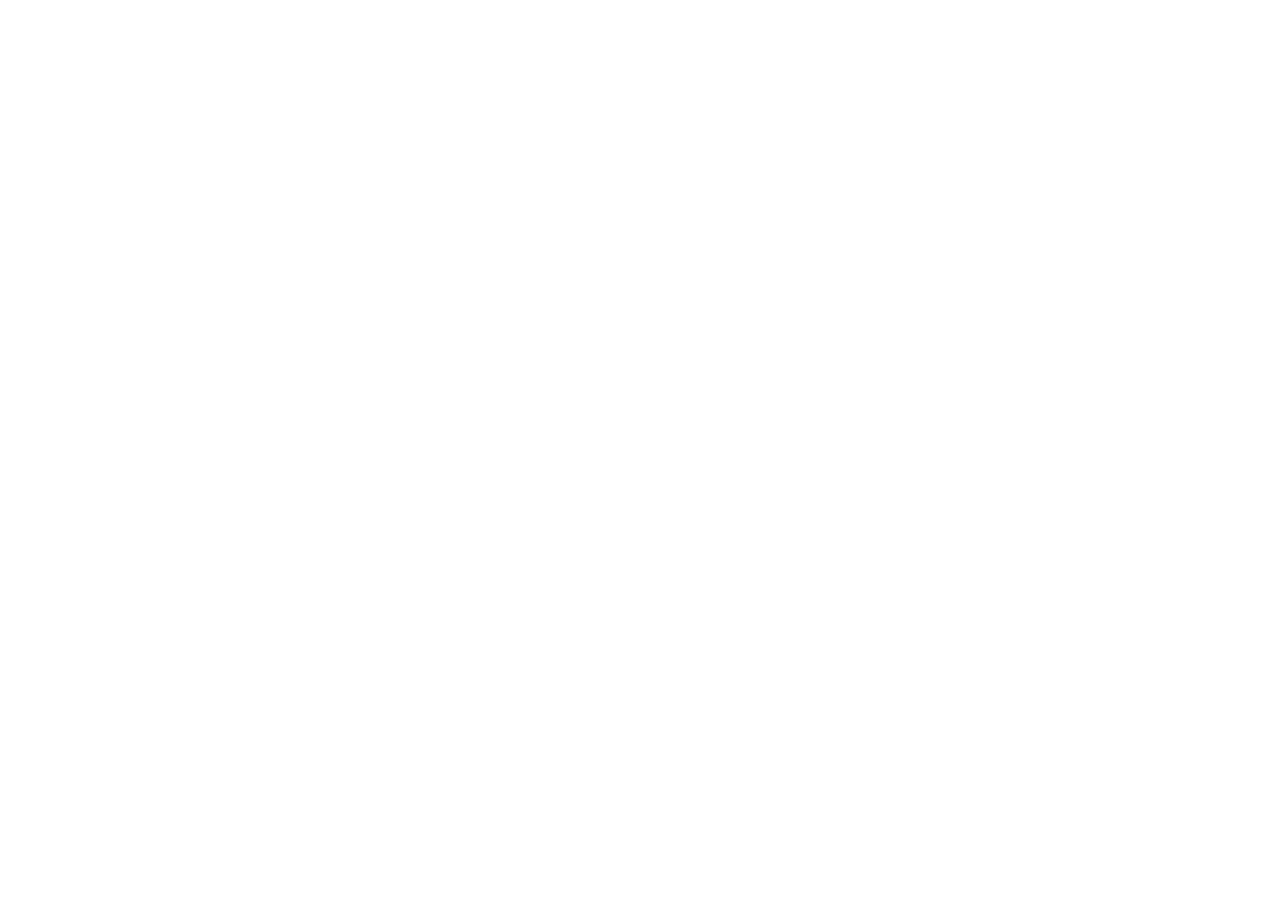
==== index.html @ 66238c5c "complete" ====
<!DOCTYPE html>
<html lang="en">
<head>
    <meta charset="UTF-8">
    <meta http-equiv="X-UA-Compatible" content="IE=edge">
    <meta name="viewport" content="width=device-width, initial-scale=1.0">
    <script src="mainmd5.js"></script>
    <title>Document</title>
</head>
<body>
    <pre id="md5" style="white-space:pre; line-height: 2.5; direction: ltr"></pre>
</body>
<script>
    var md5 = document.getElementById('md5')
    var md_5 = md_5('test')
    
    var K = md_5.K //ค่า K เป็น array 1 มิติ
    var datablock = md_5.DATA_BLOCK //datablock เป็น array 2 มิติ
    var M = md_5.M//ค่า M เป็น array 2 มิติ
    var operation = md_5.operation//วิธีทำ
    var result = md_5.RESULT//คำตอบ
    
    
    
</script>
</html>
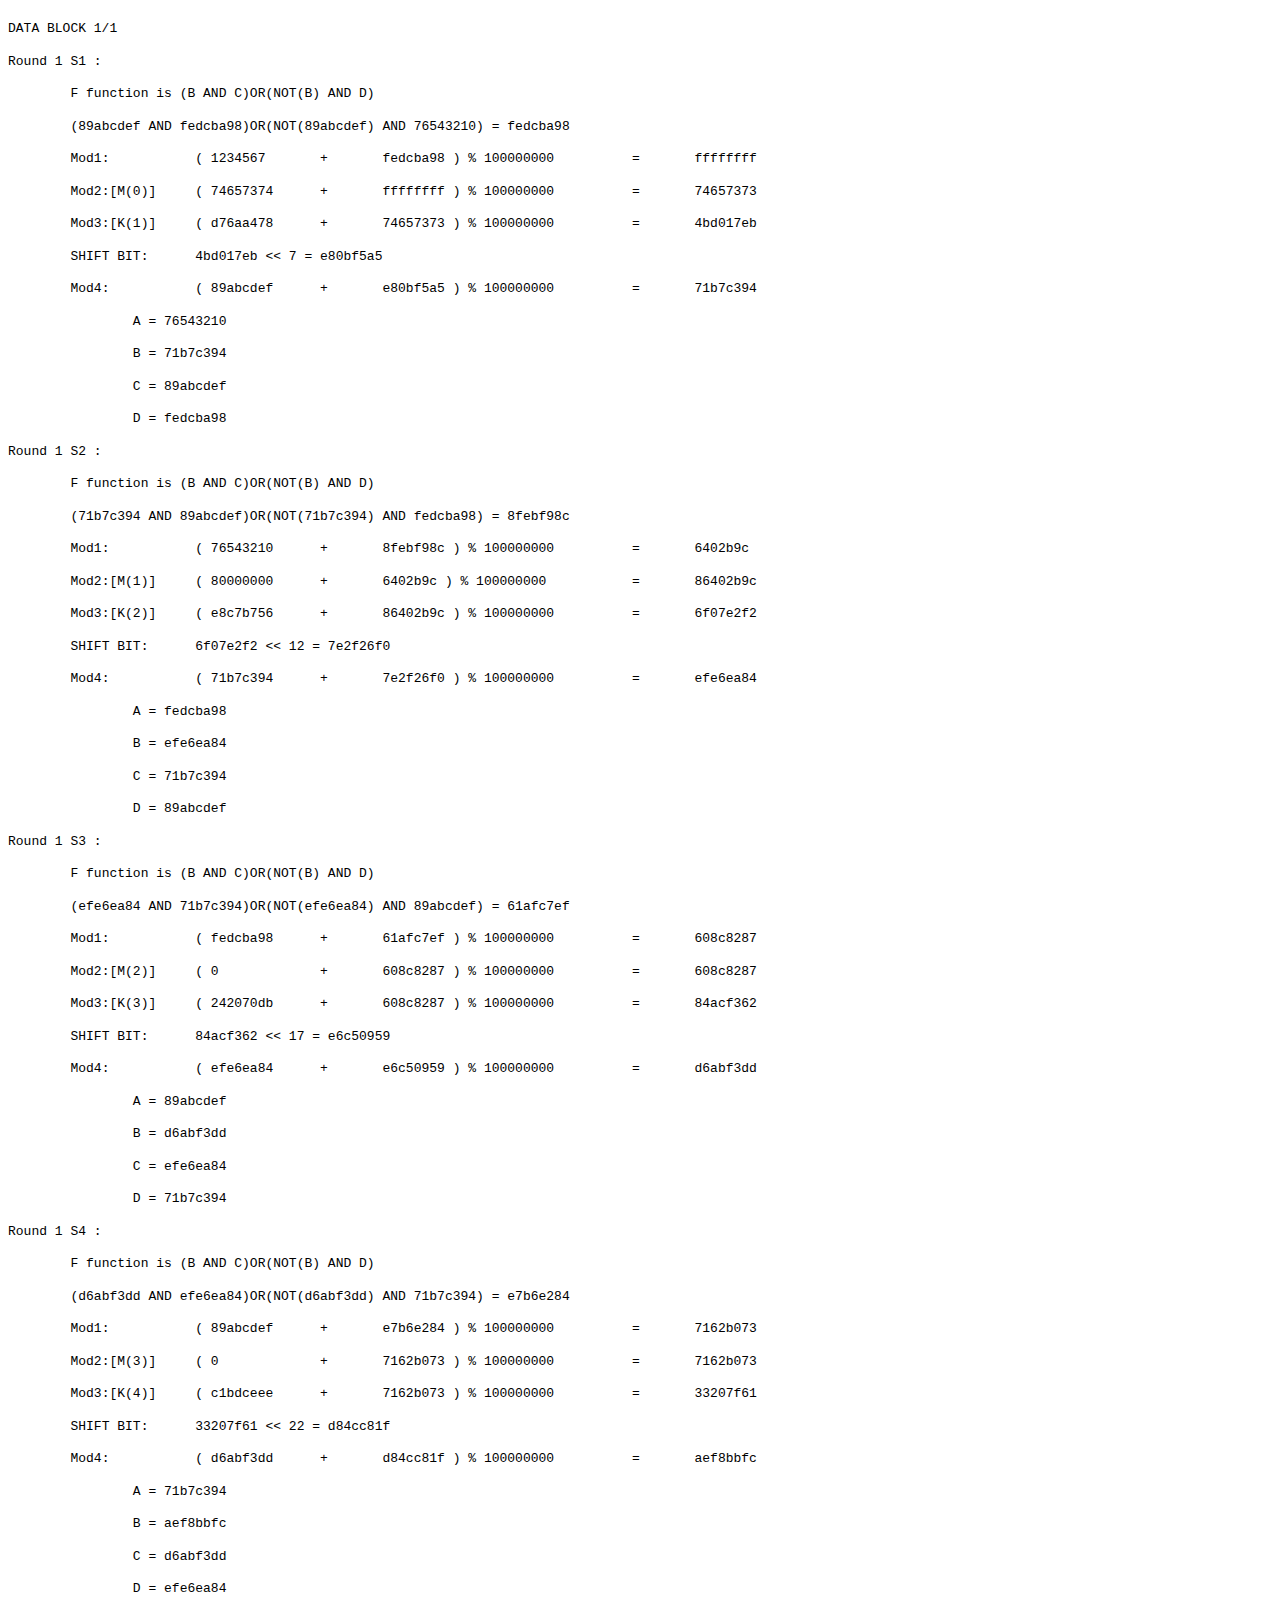
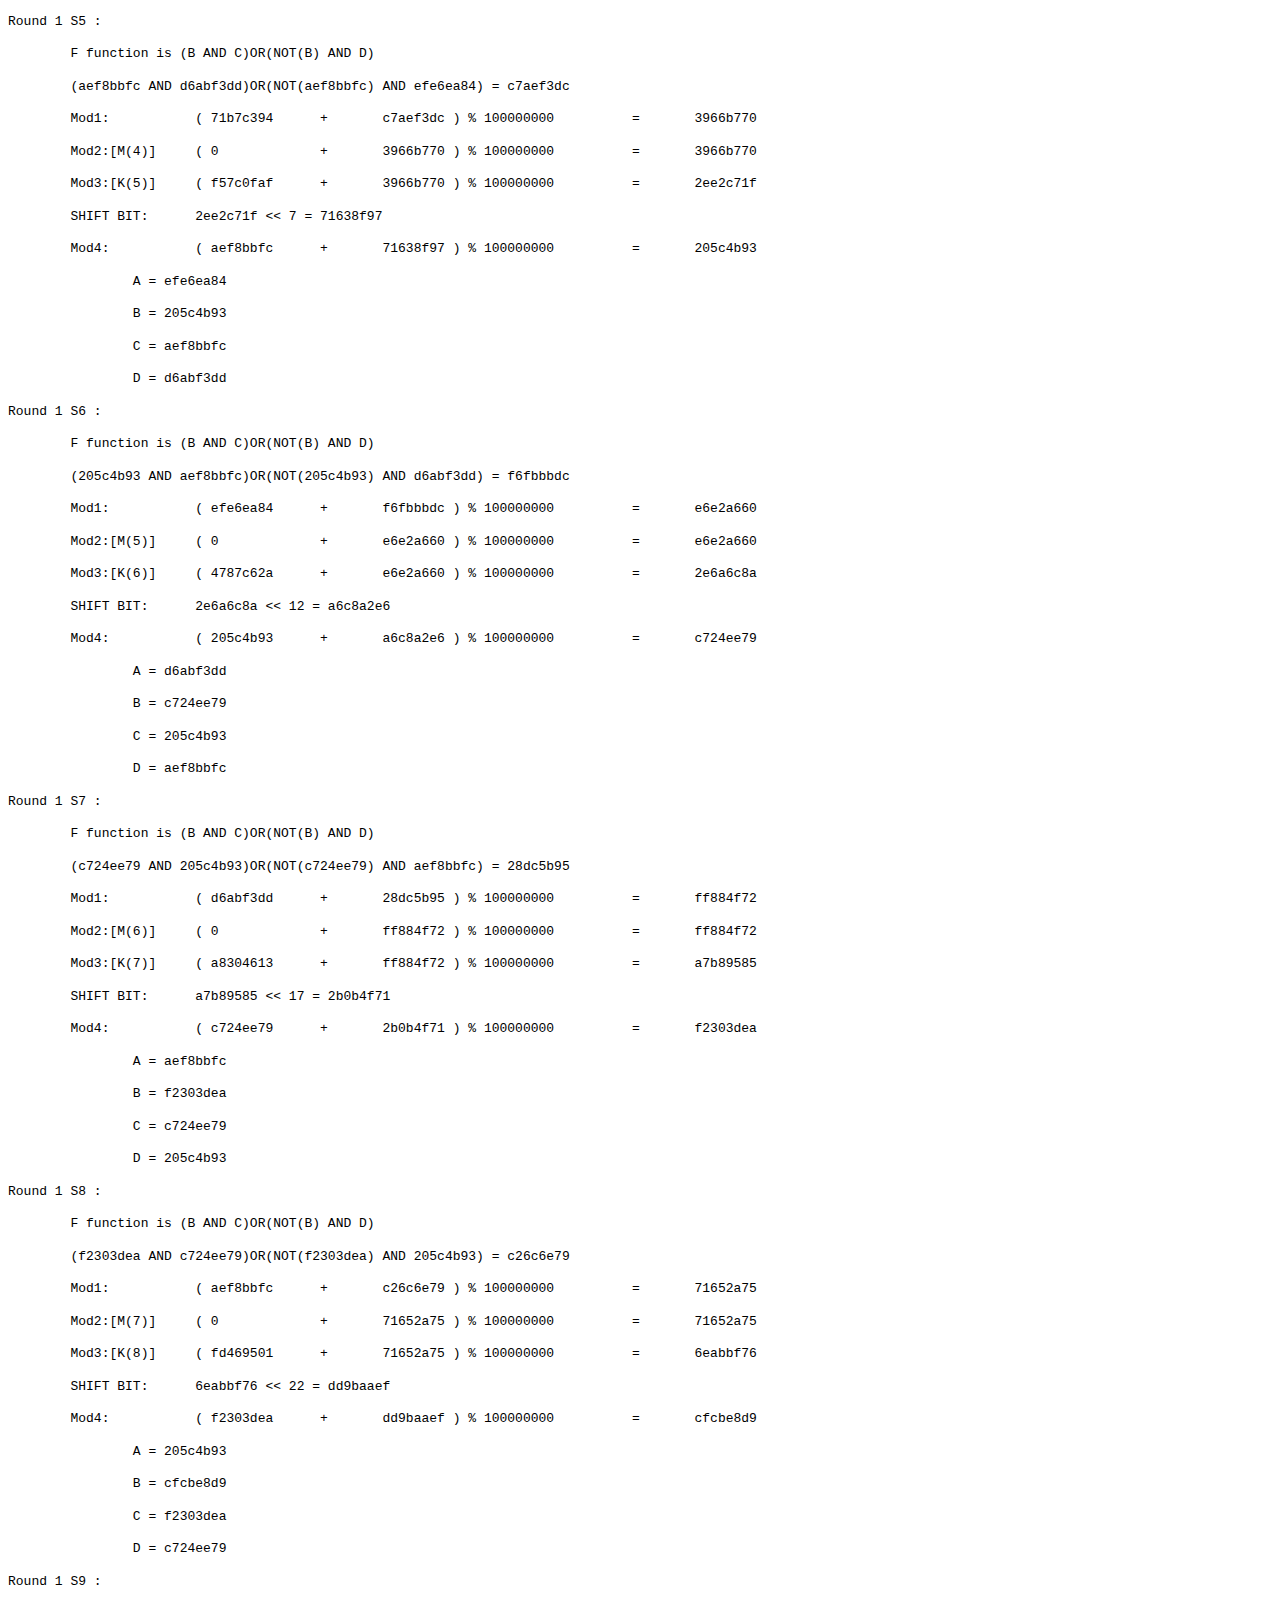
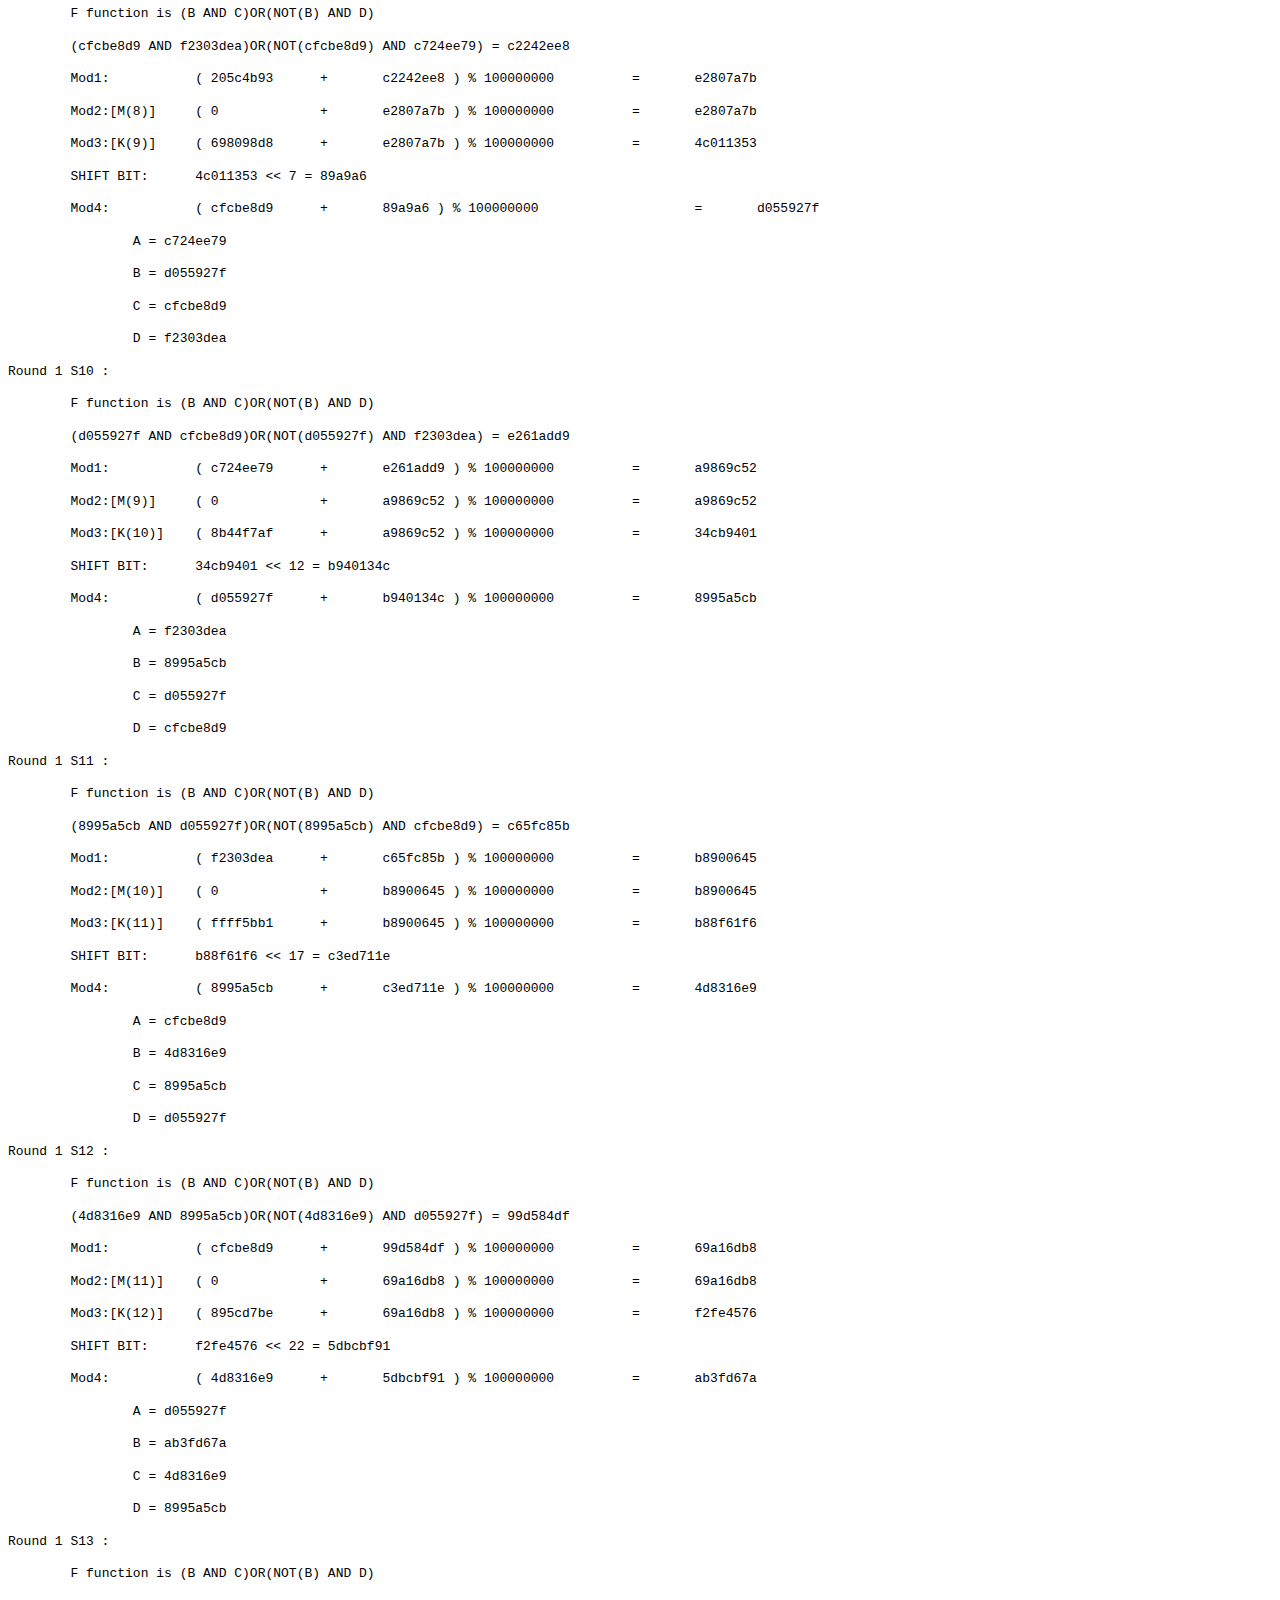
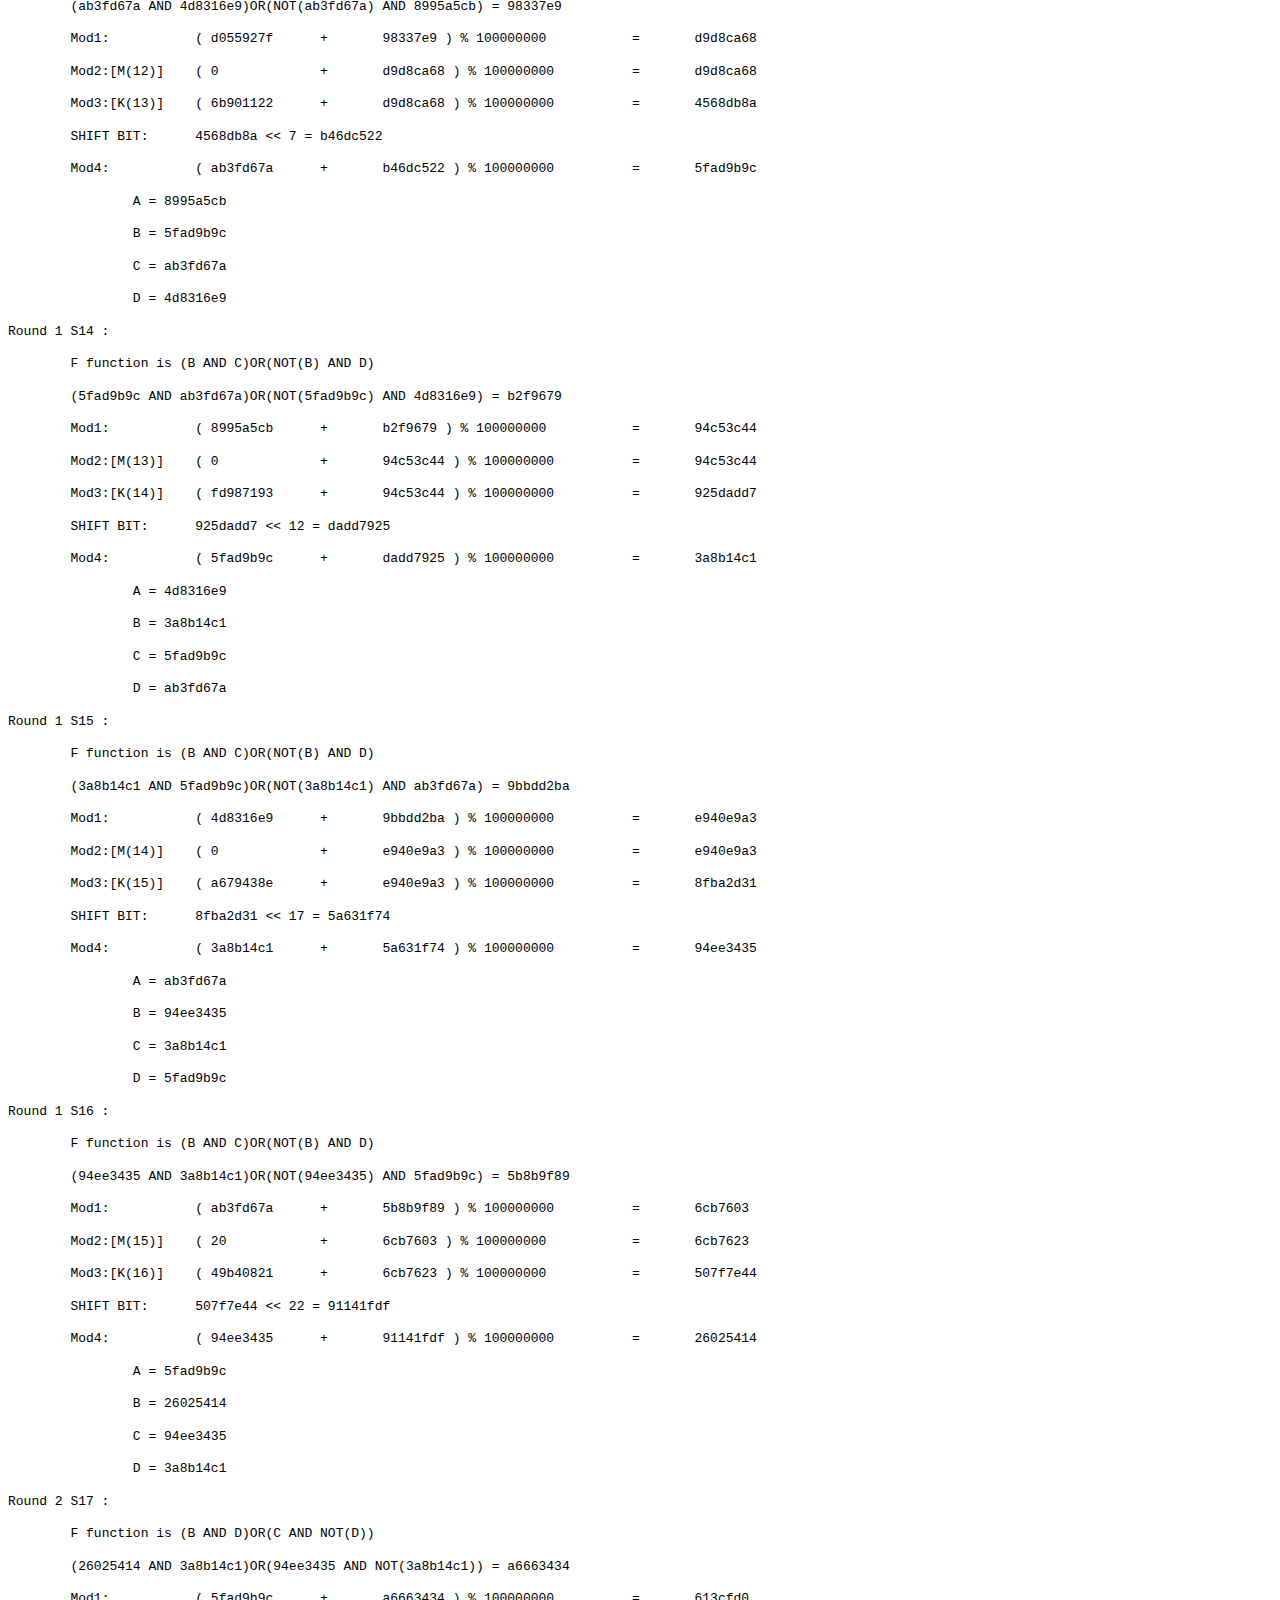
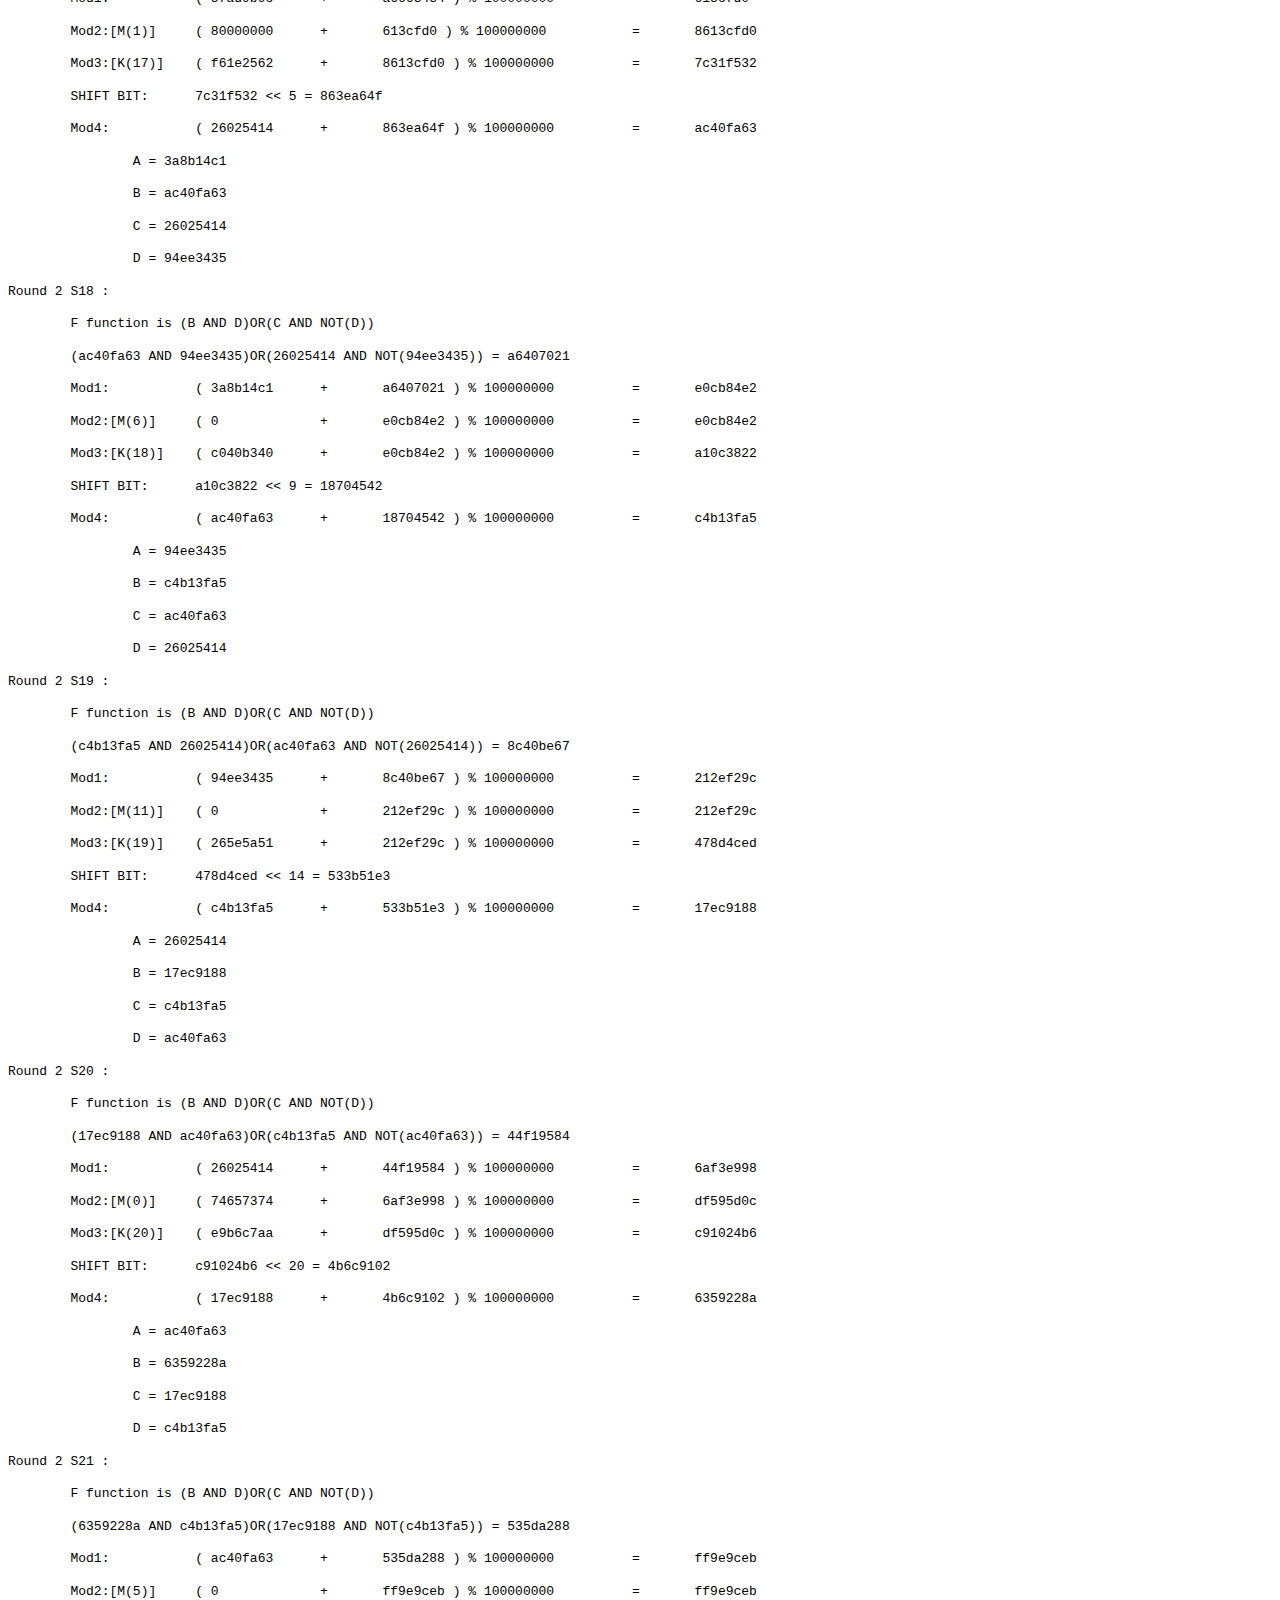
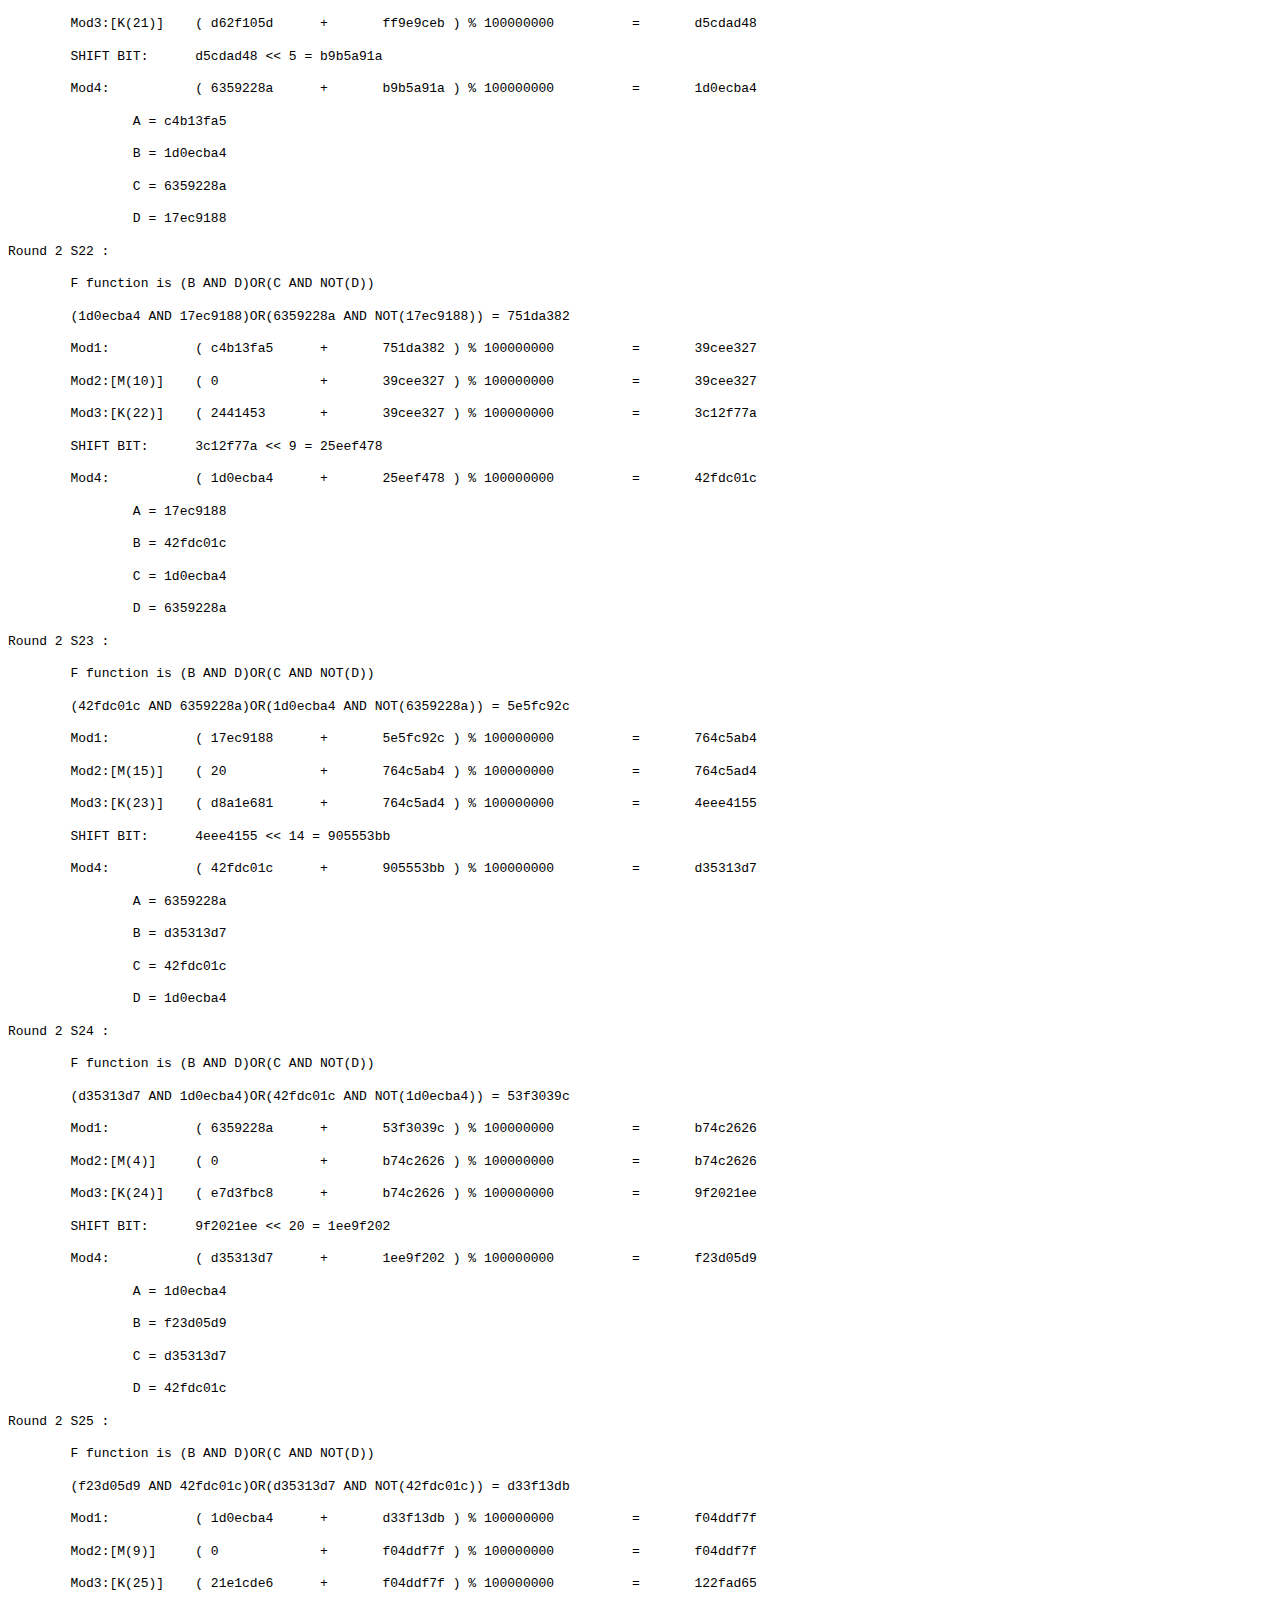
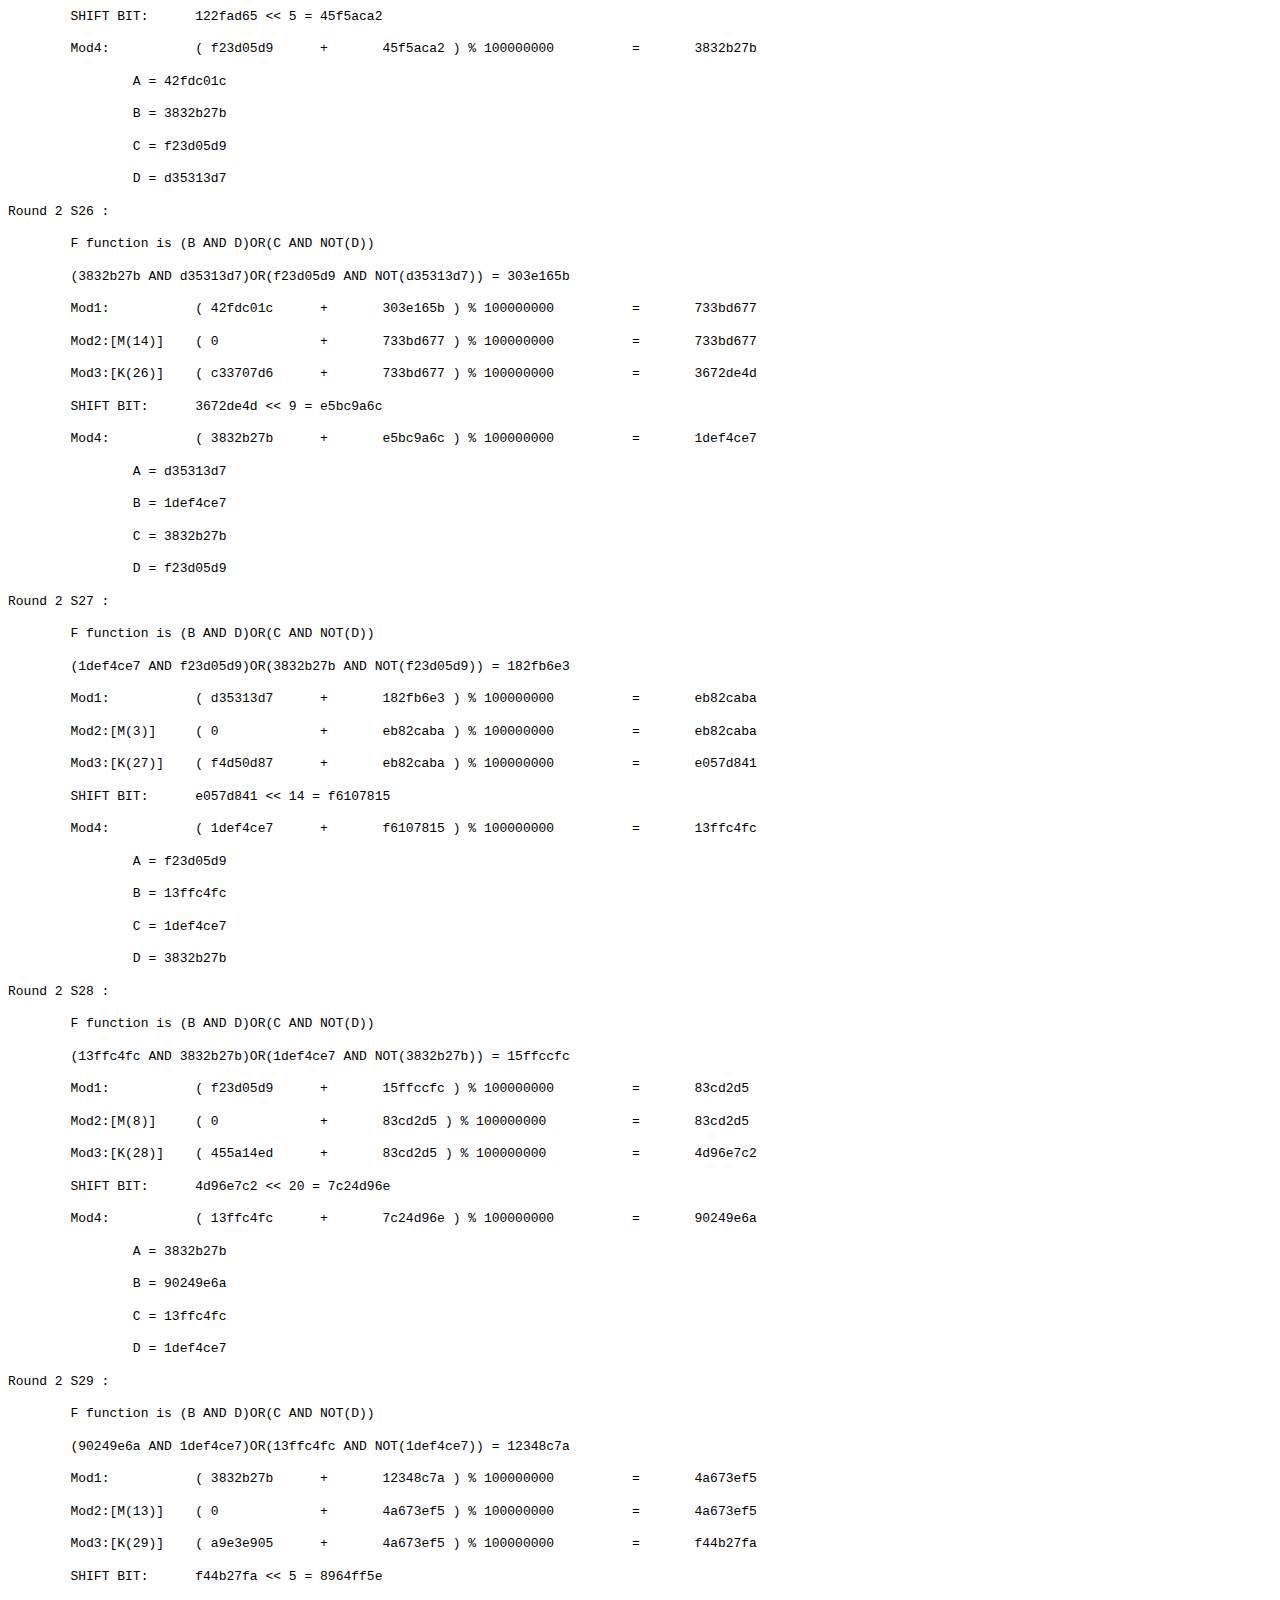
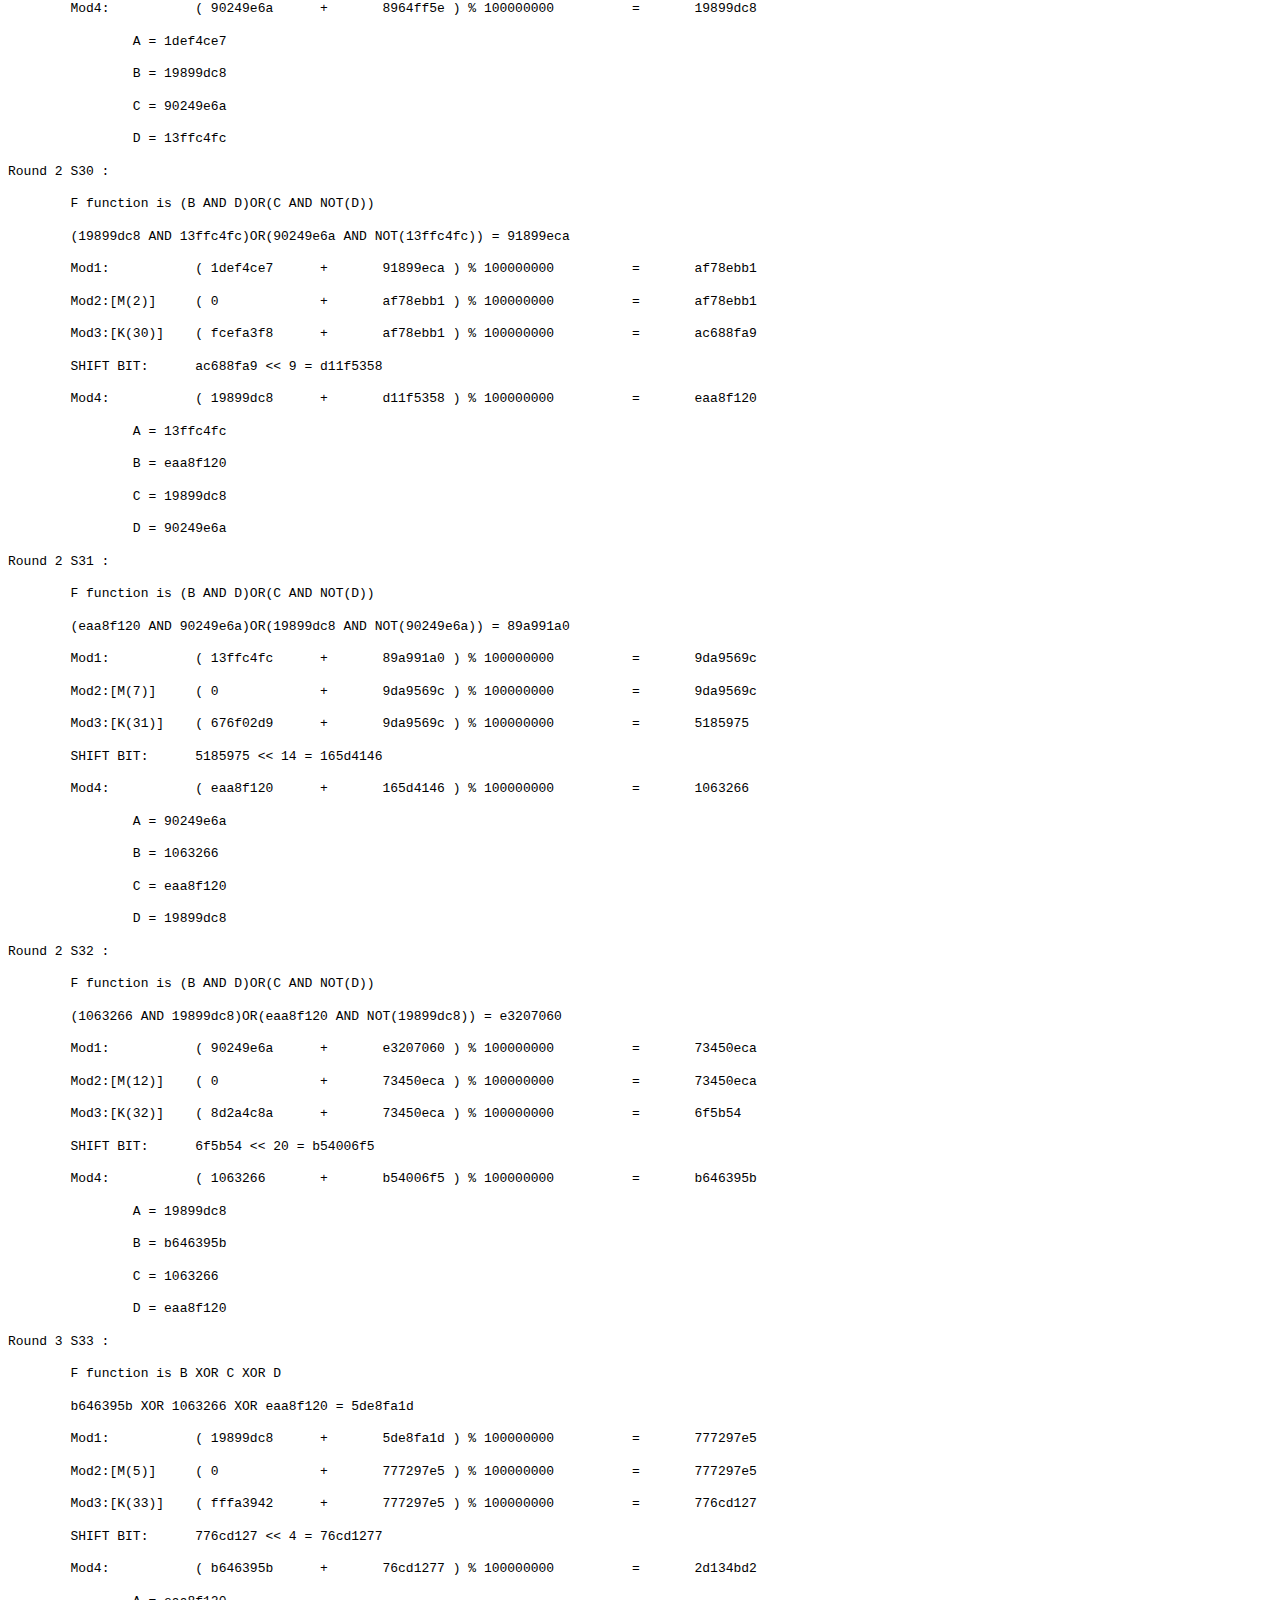
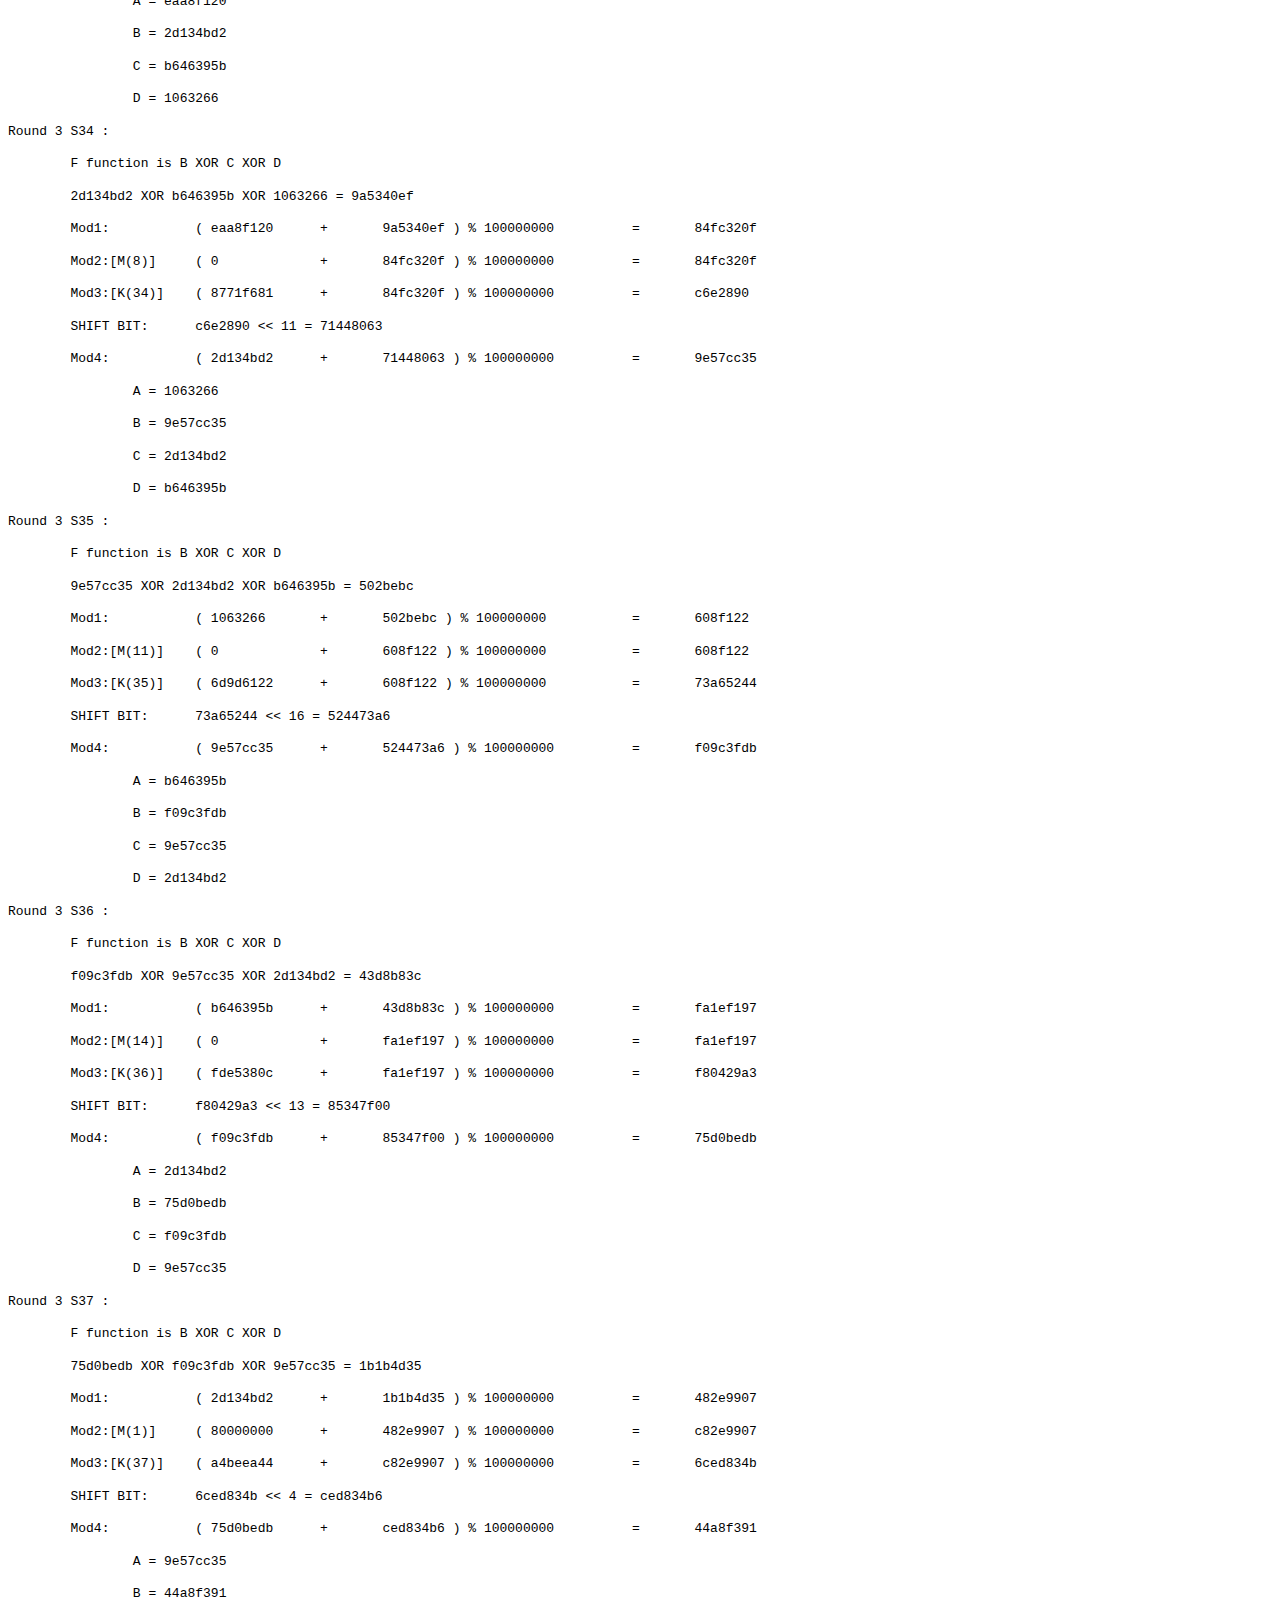
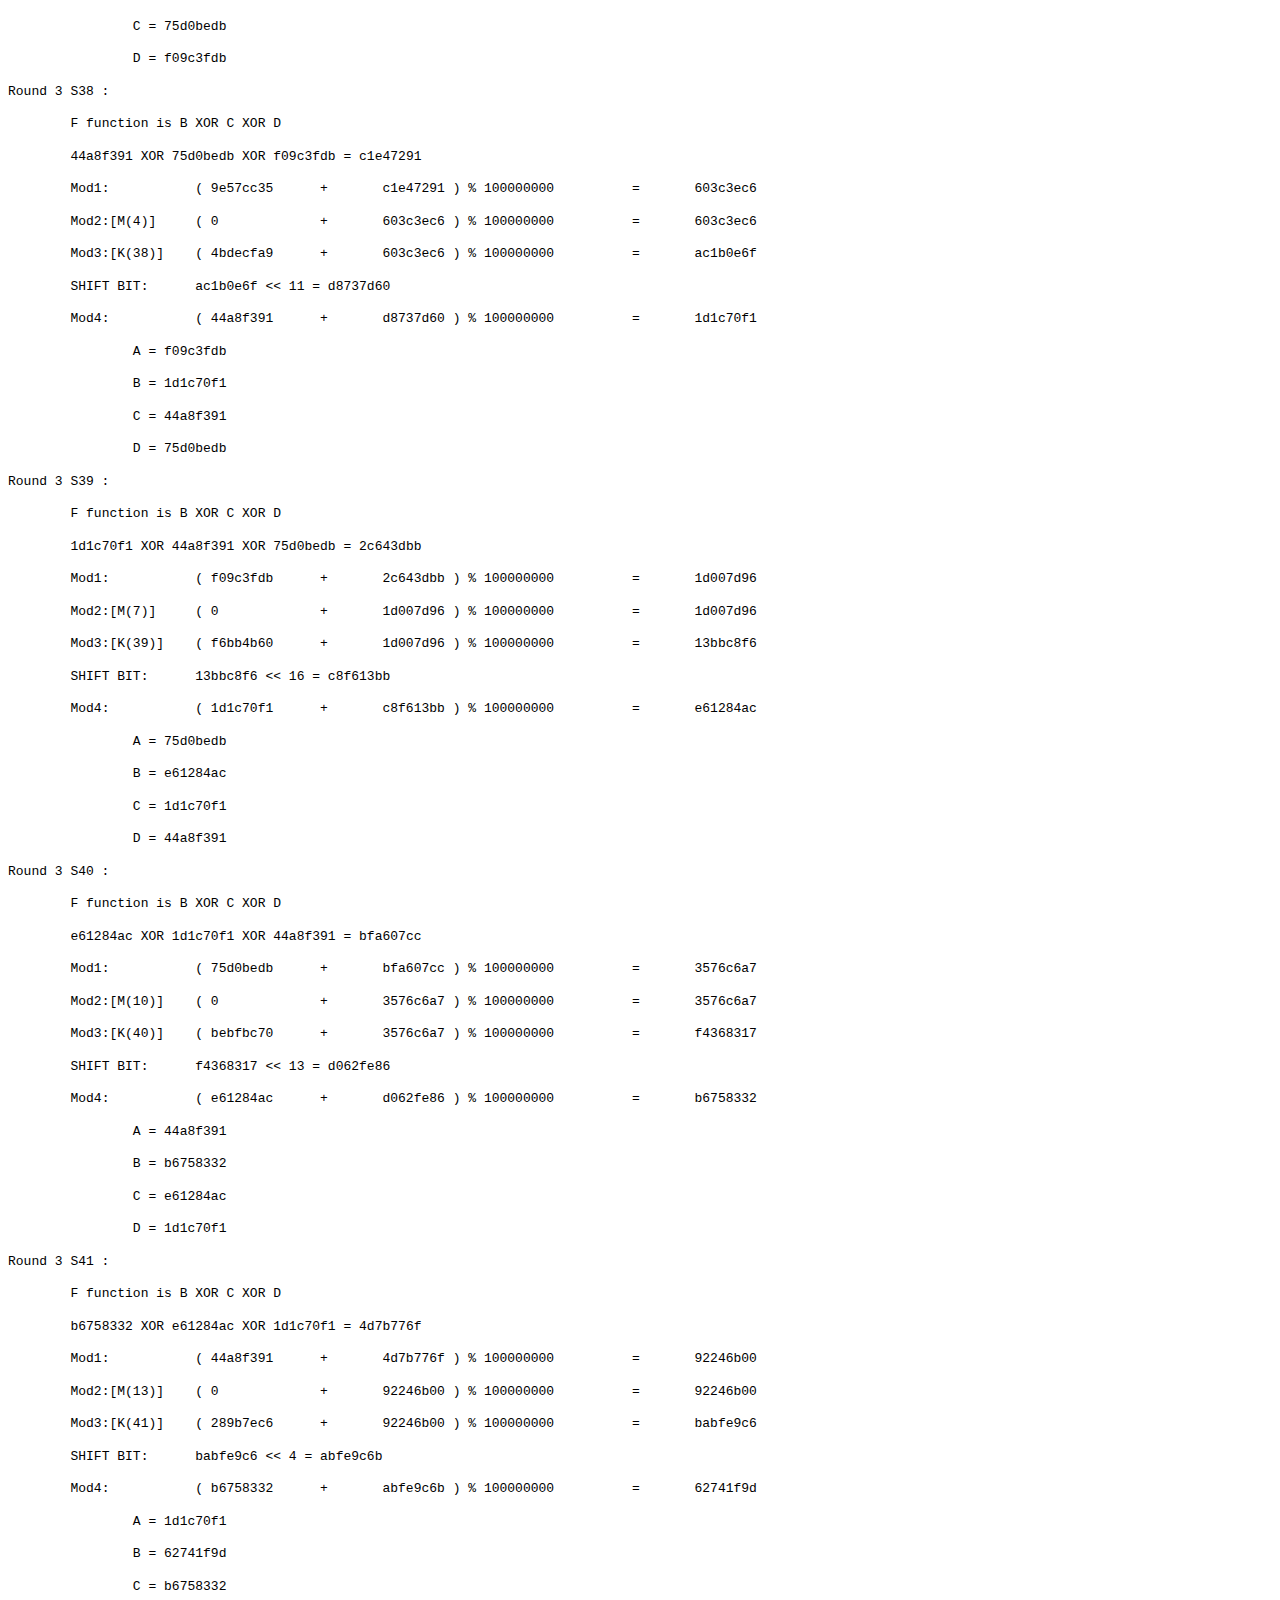
==== commit 80ad7ef3: "fix log" ====
--- a/index.html
+++ b/index.html
@@ -20,7 +20,7 @@
     var operation = md_5.operation//วิธีทำ
     var result = md_5.RESULT//คำตอบ
     
-    
+    md5.innerHTML = operation //เอาวิธีทำไปแสดงใน tag pre
     
 </script>
 </html>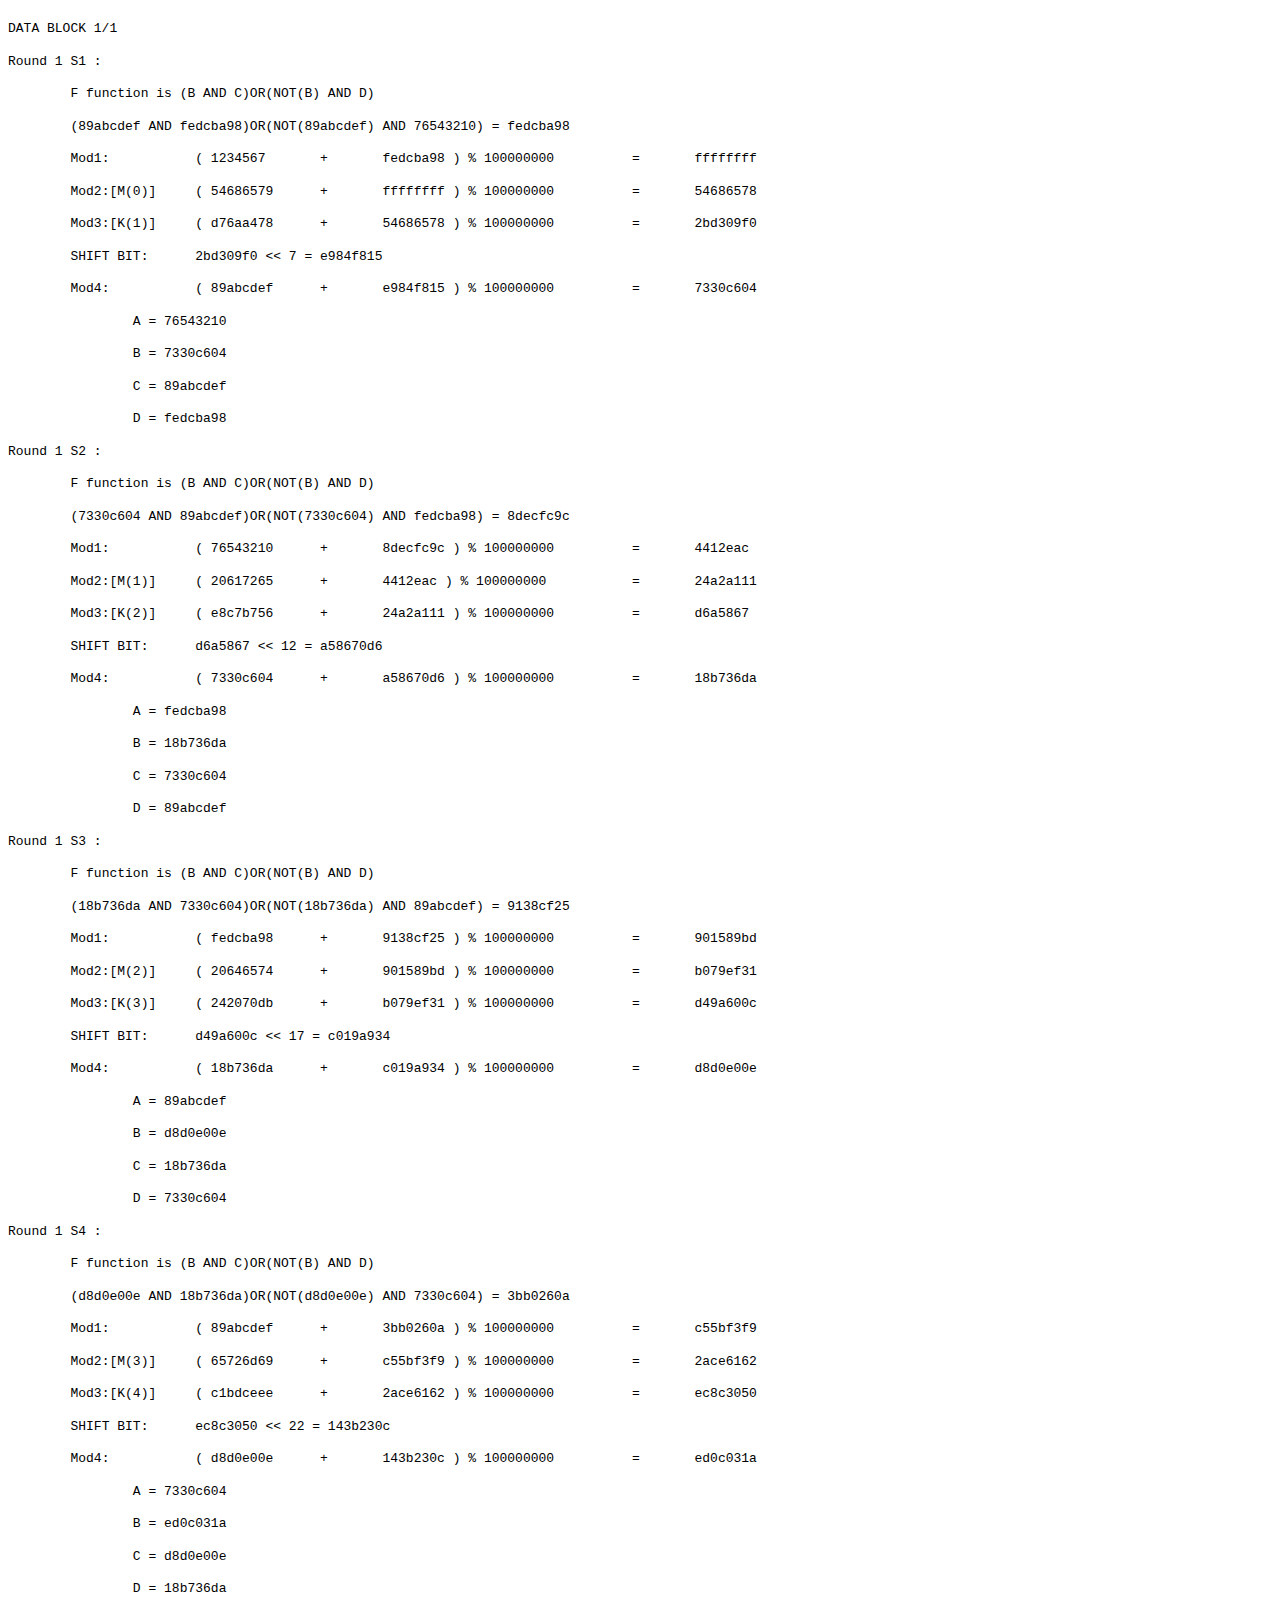
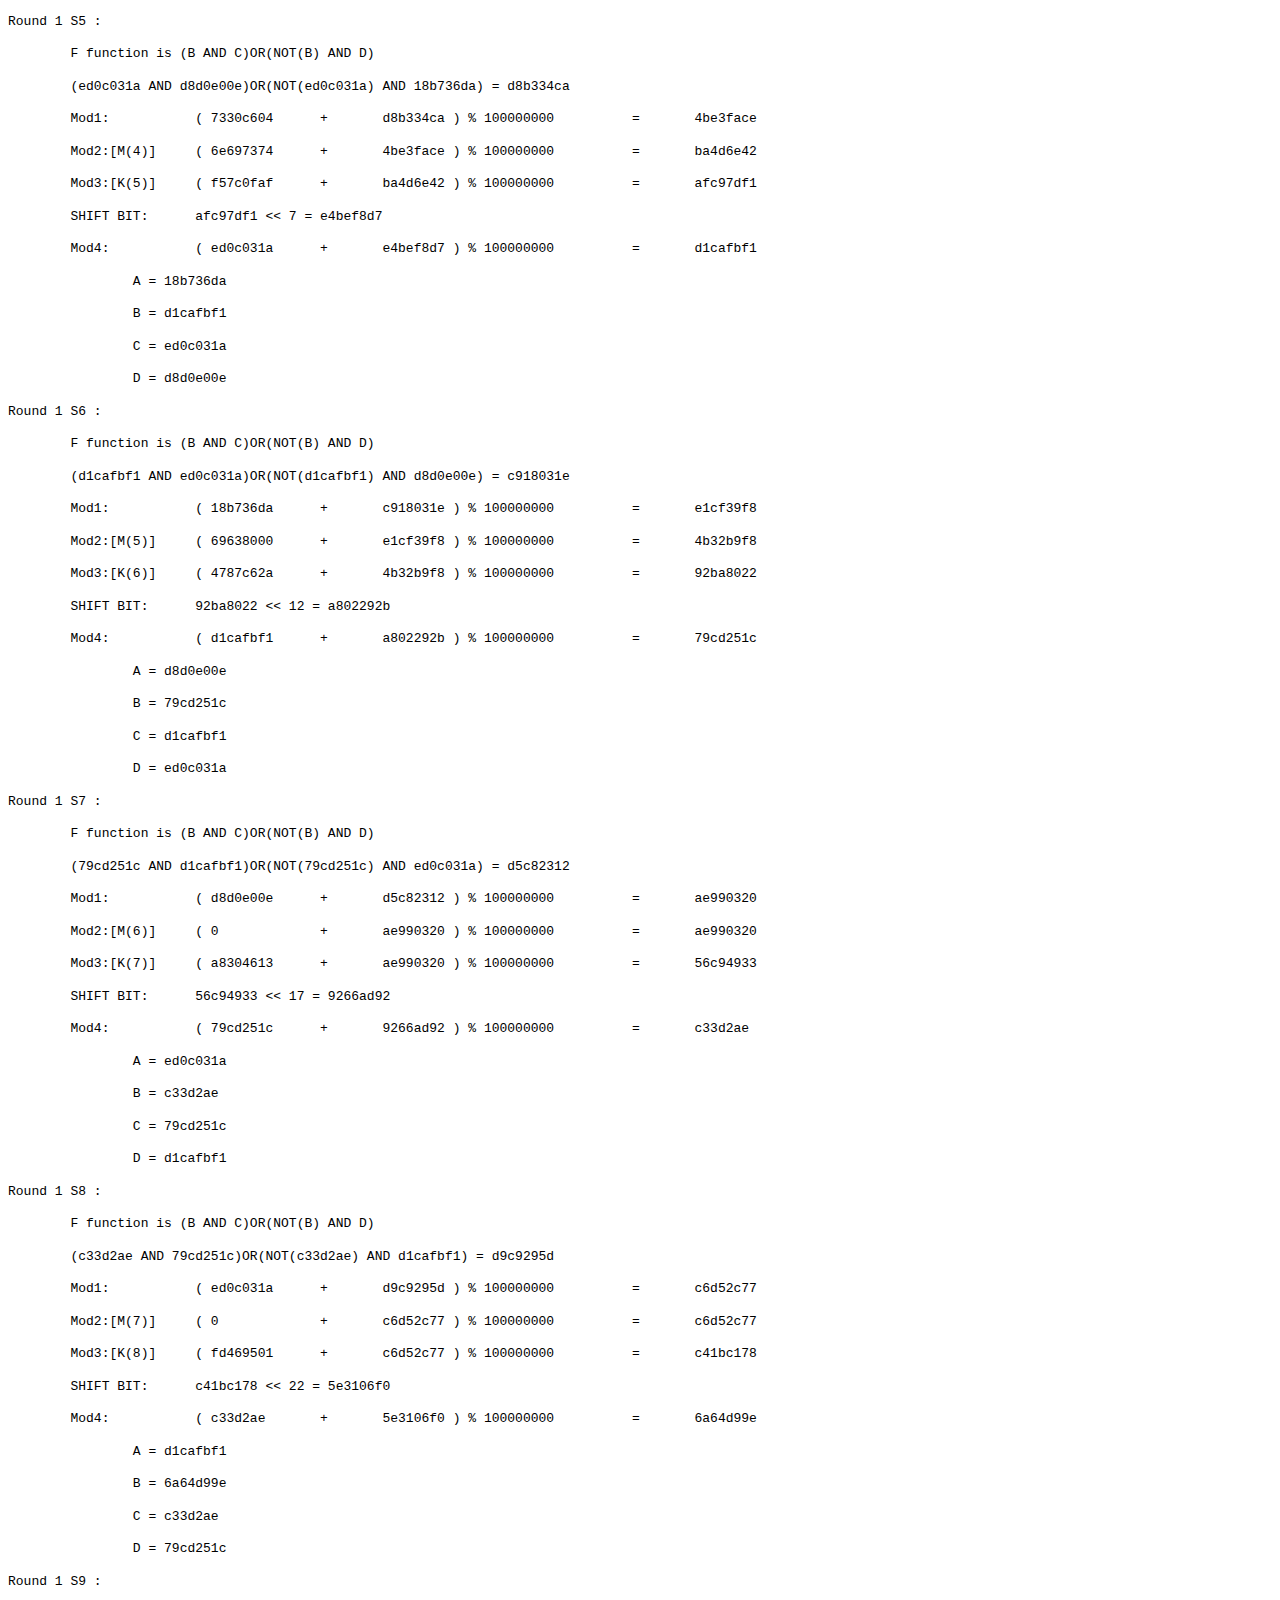
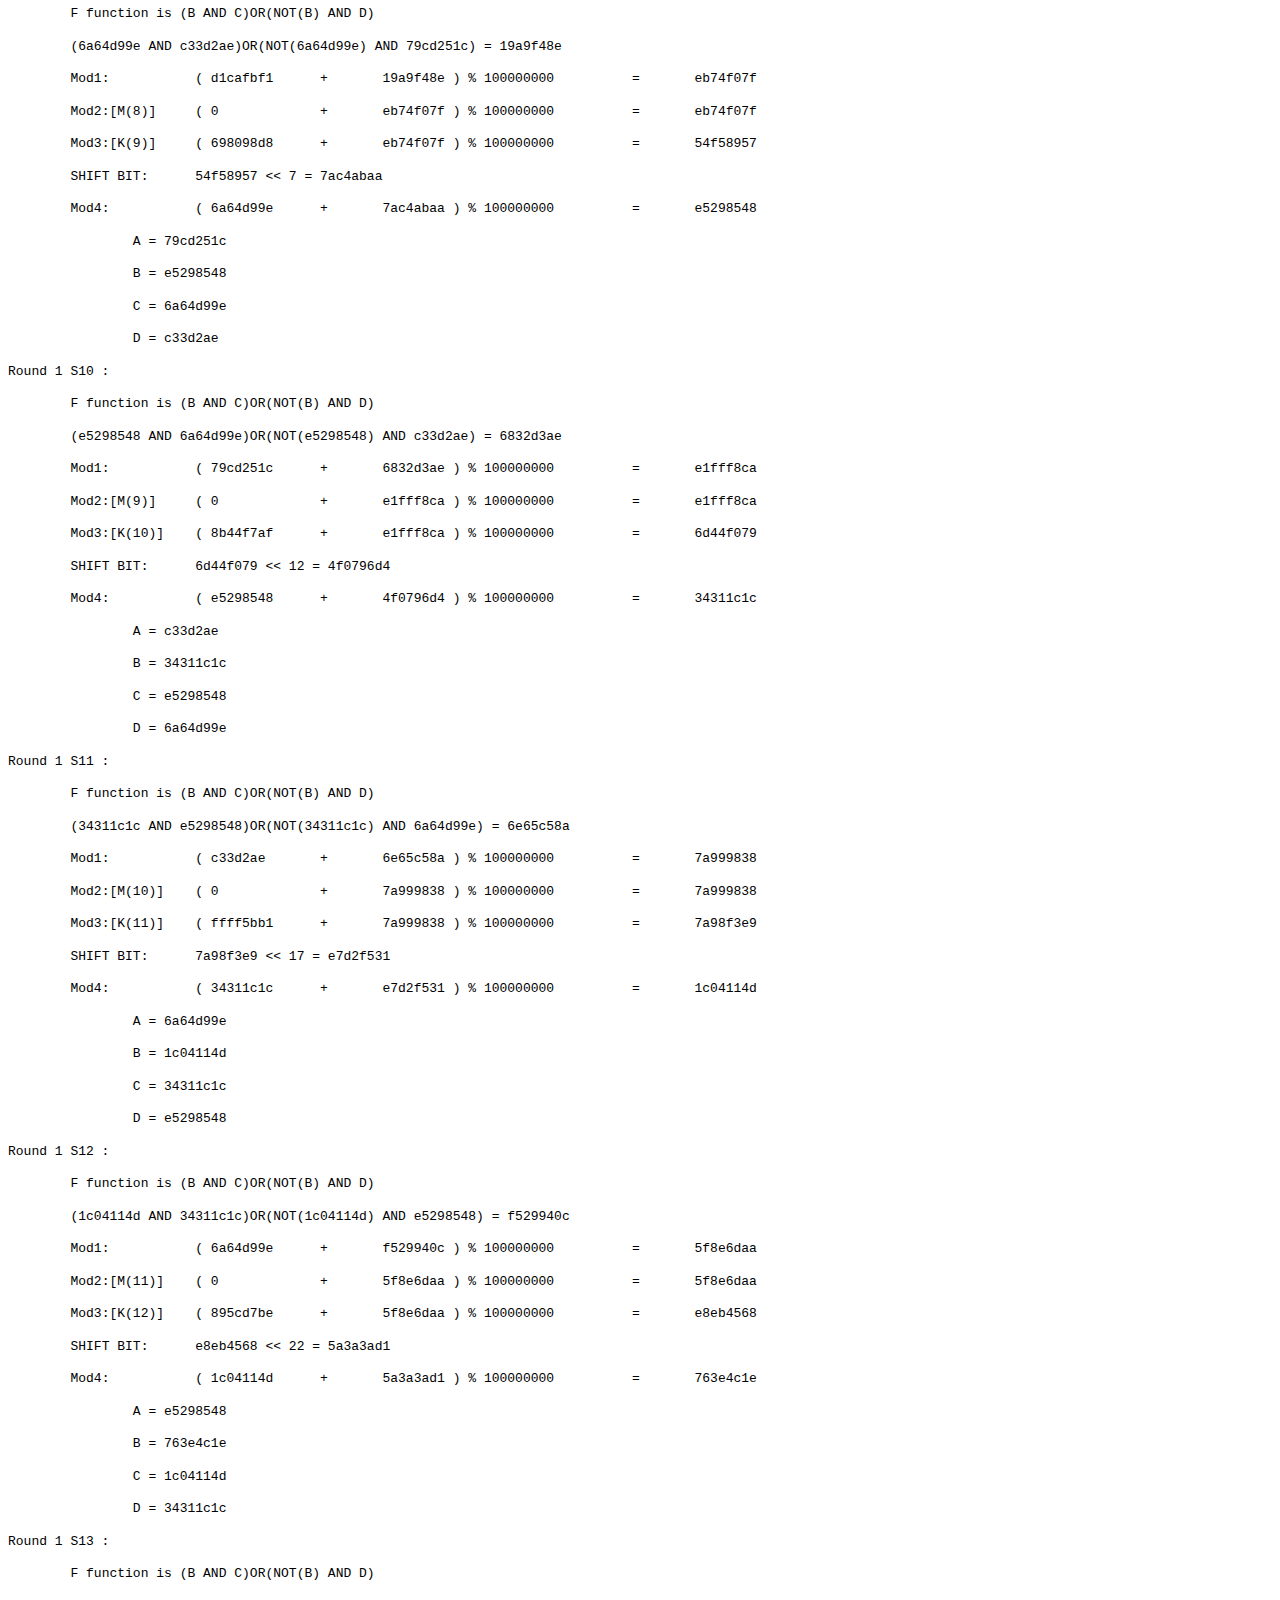
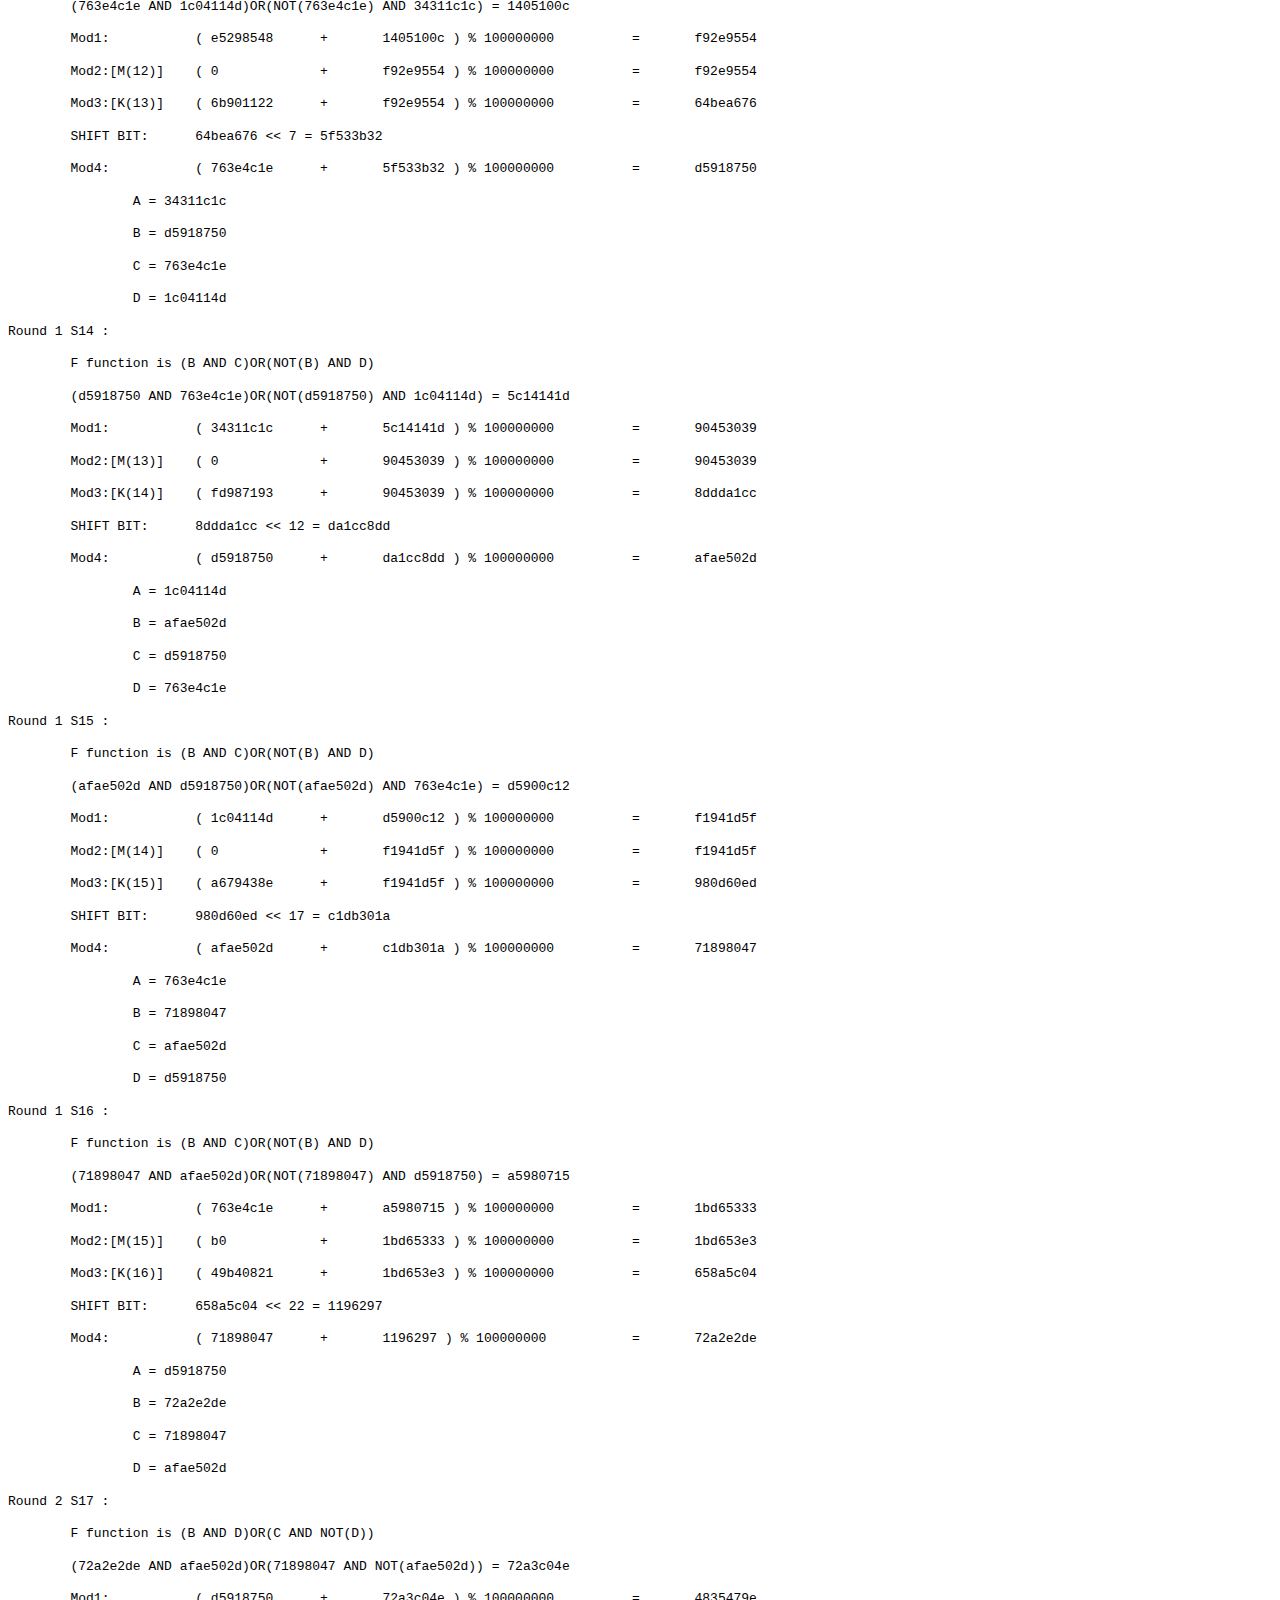
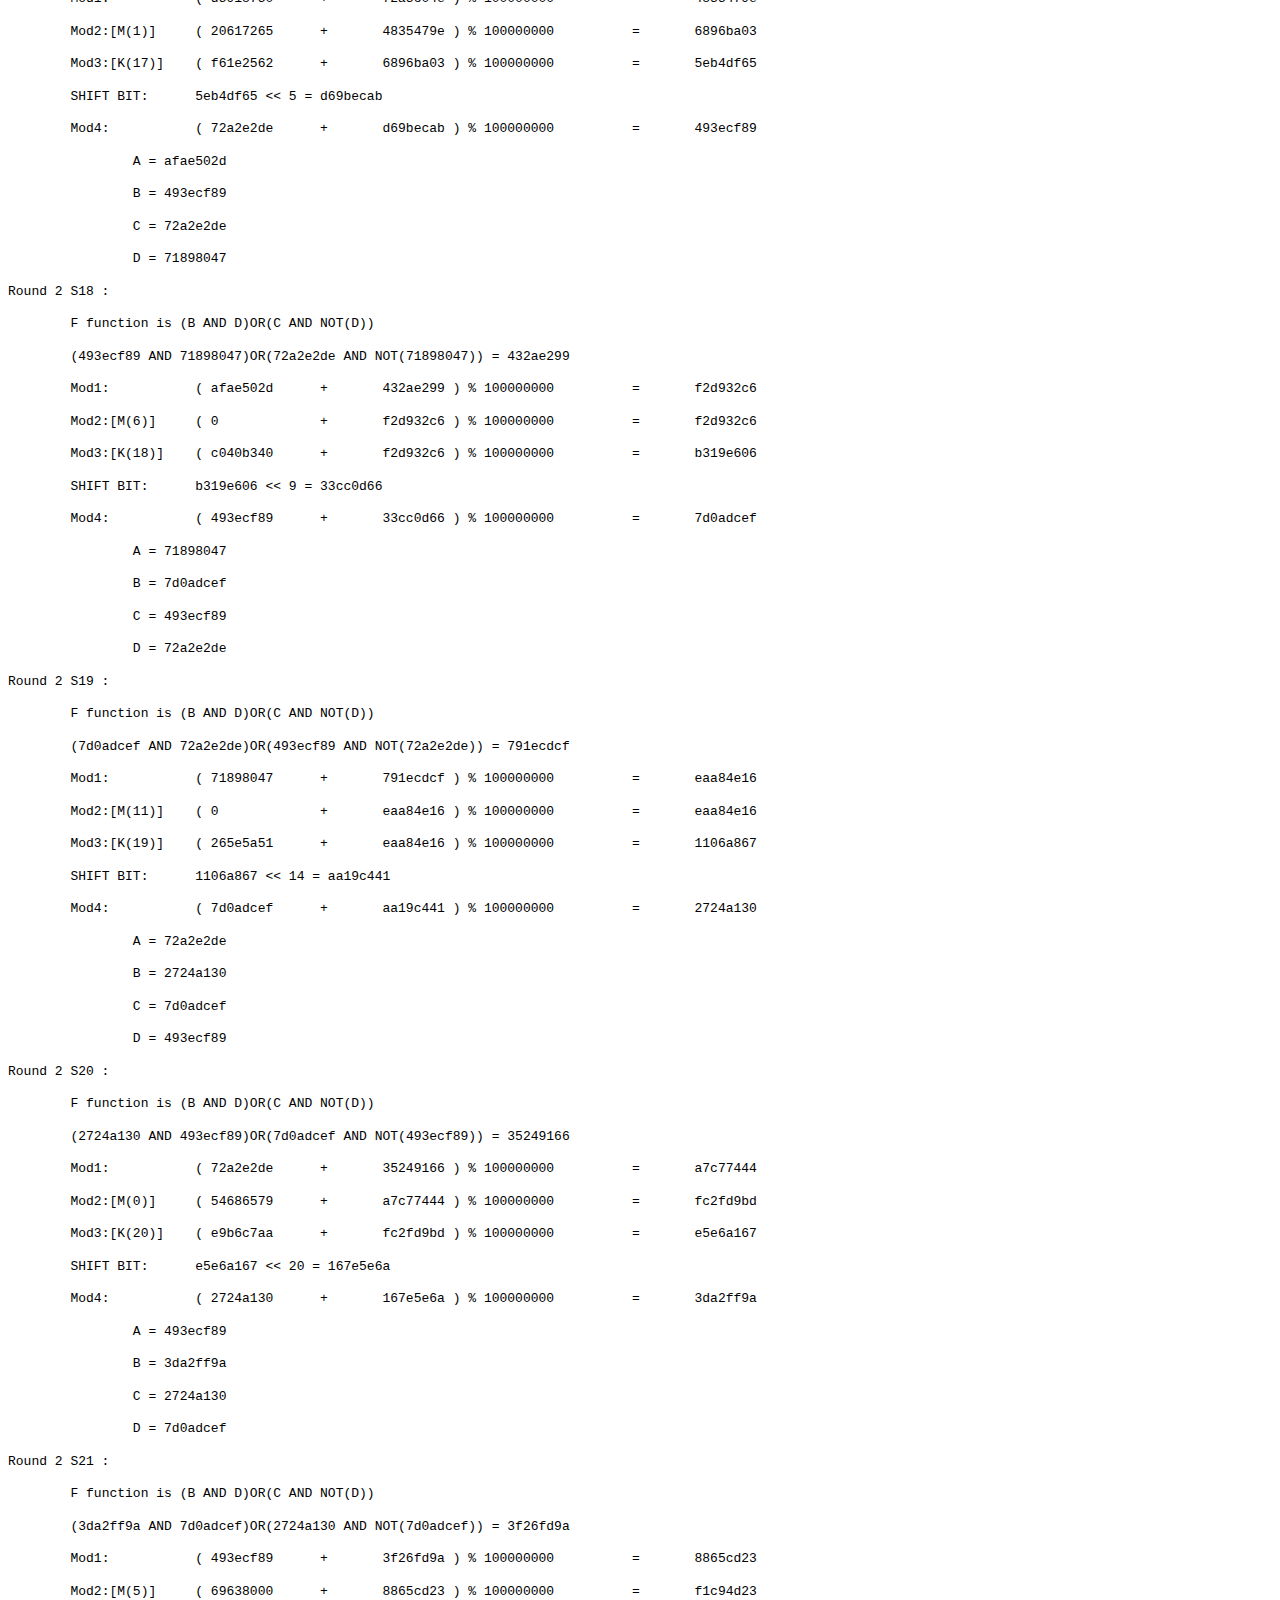
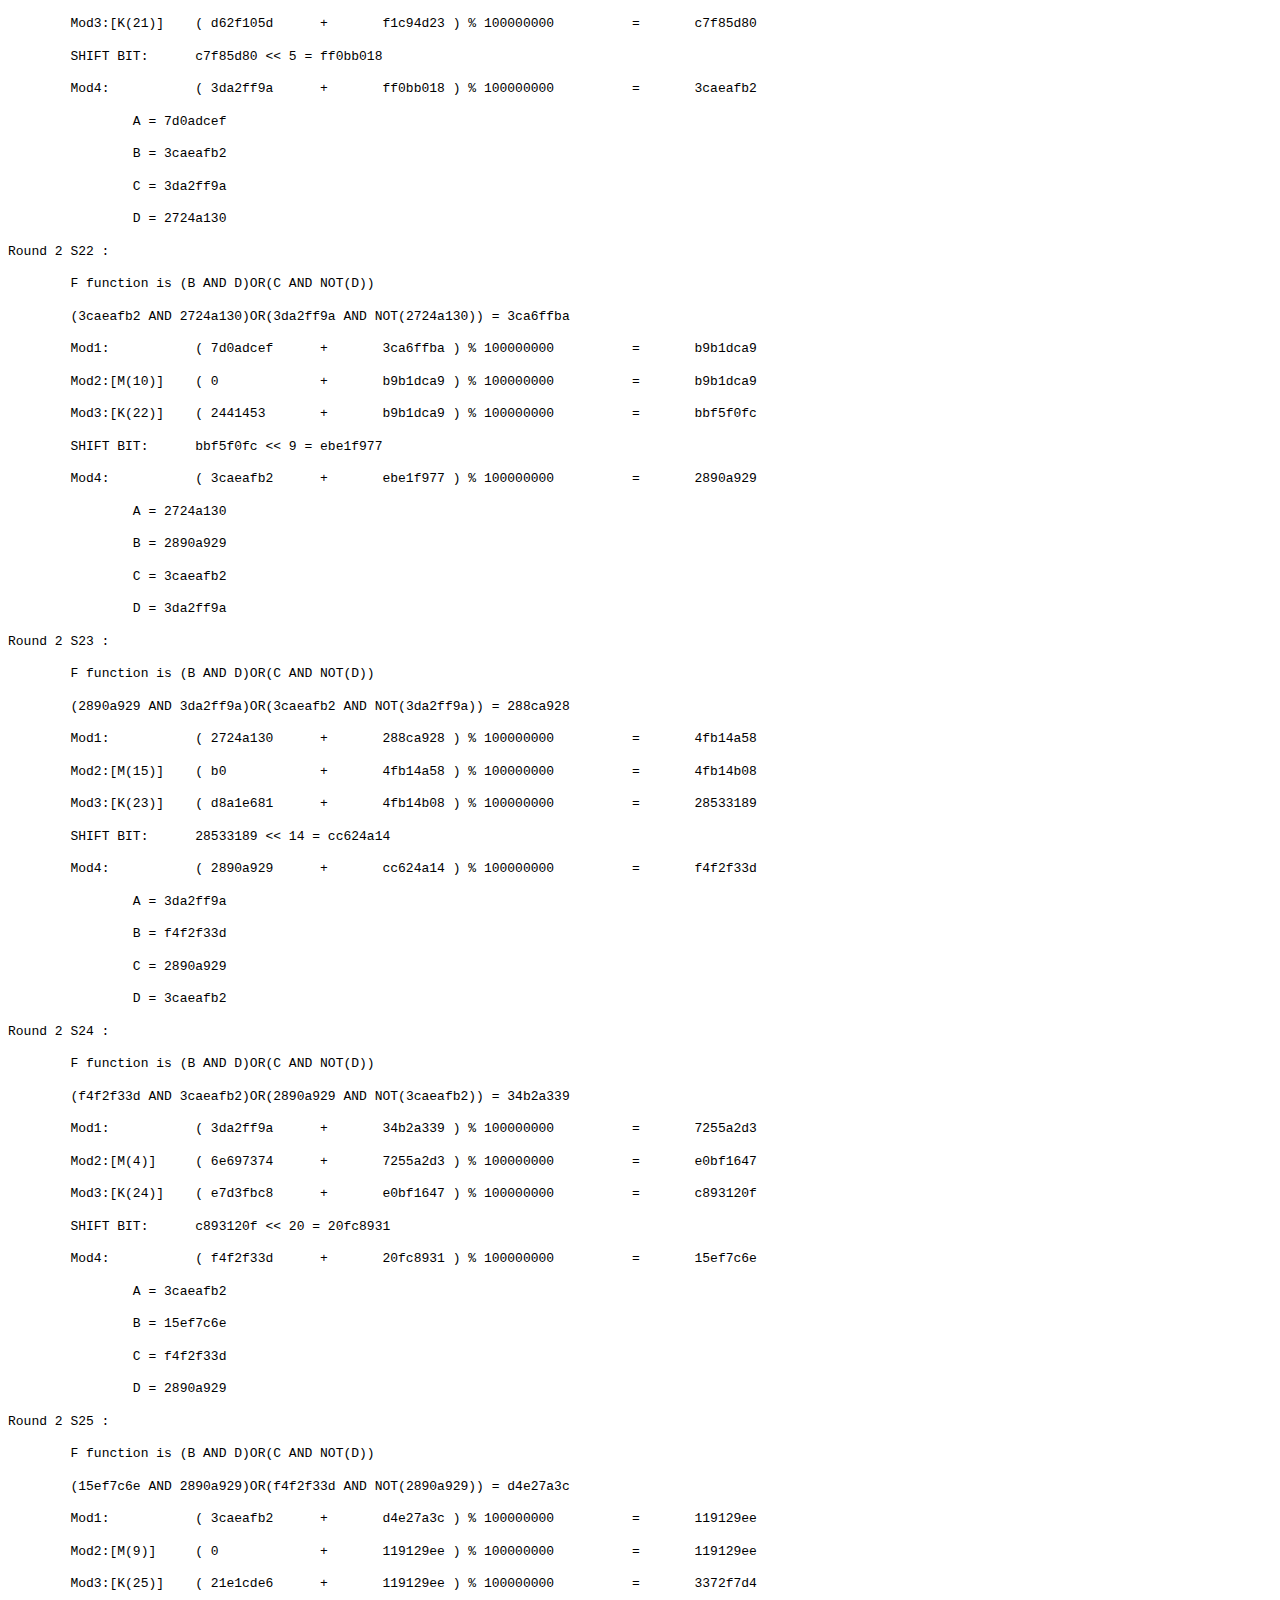
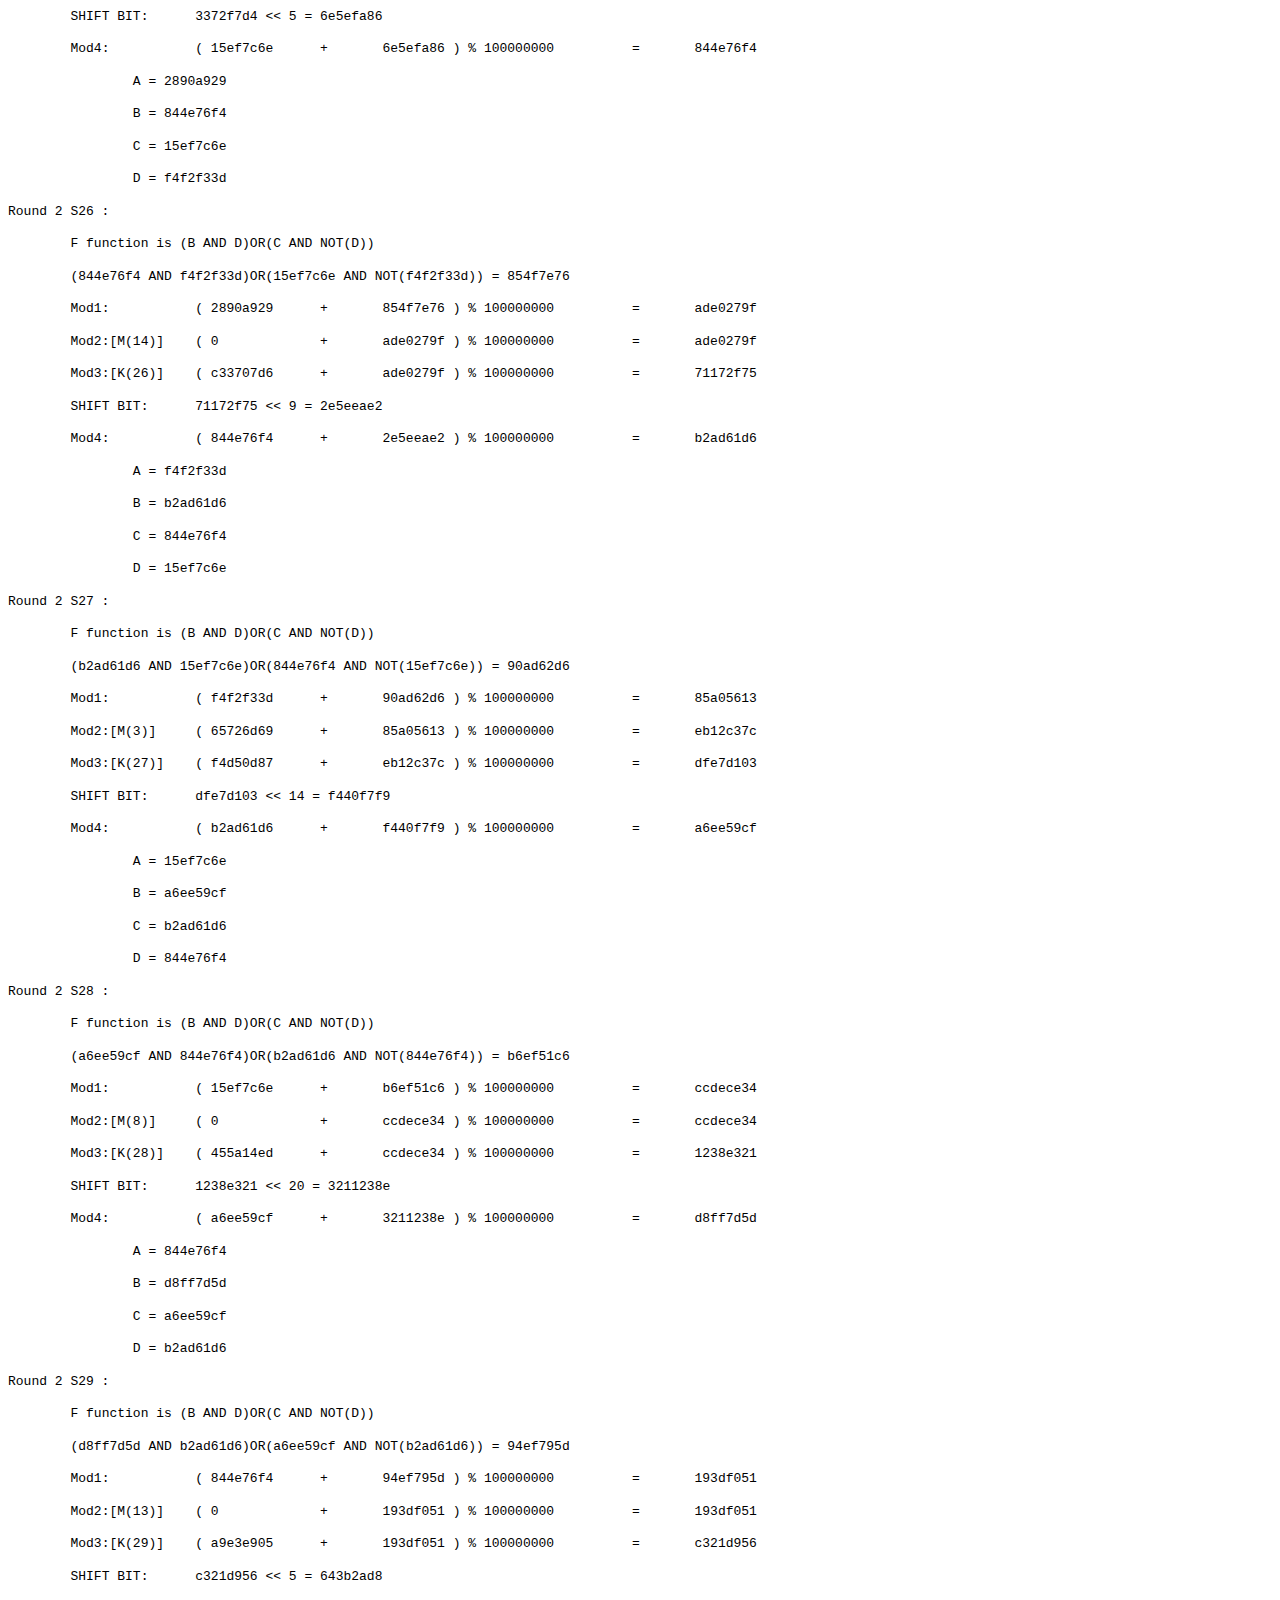
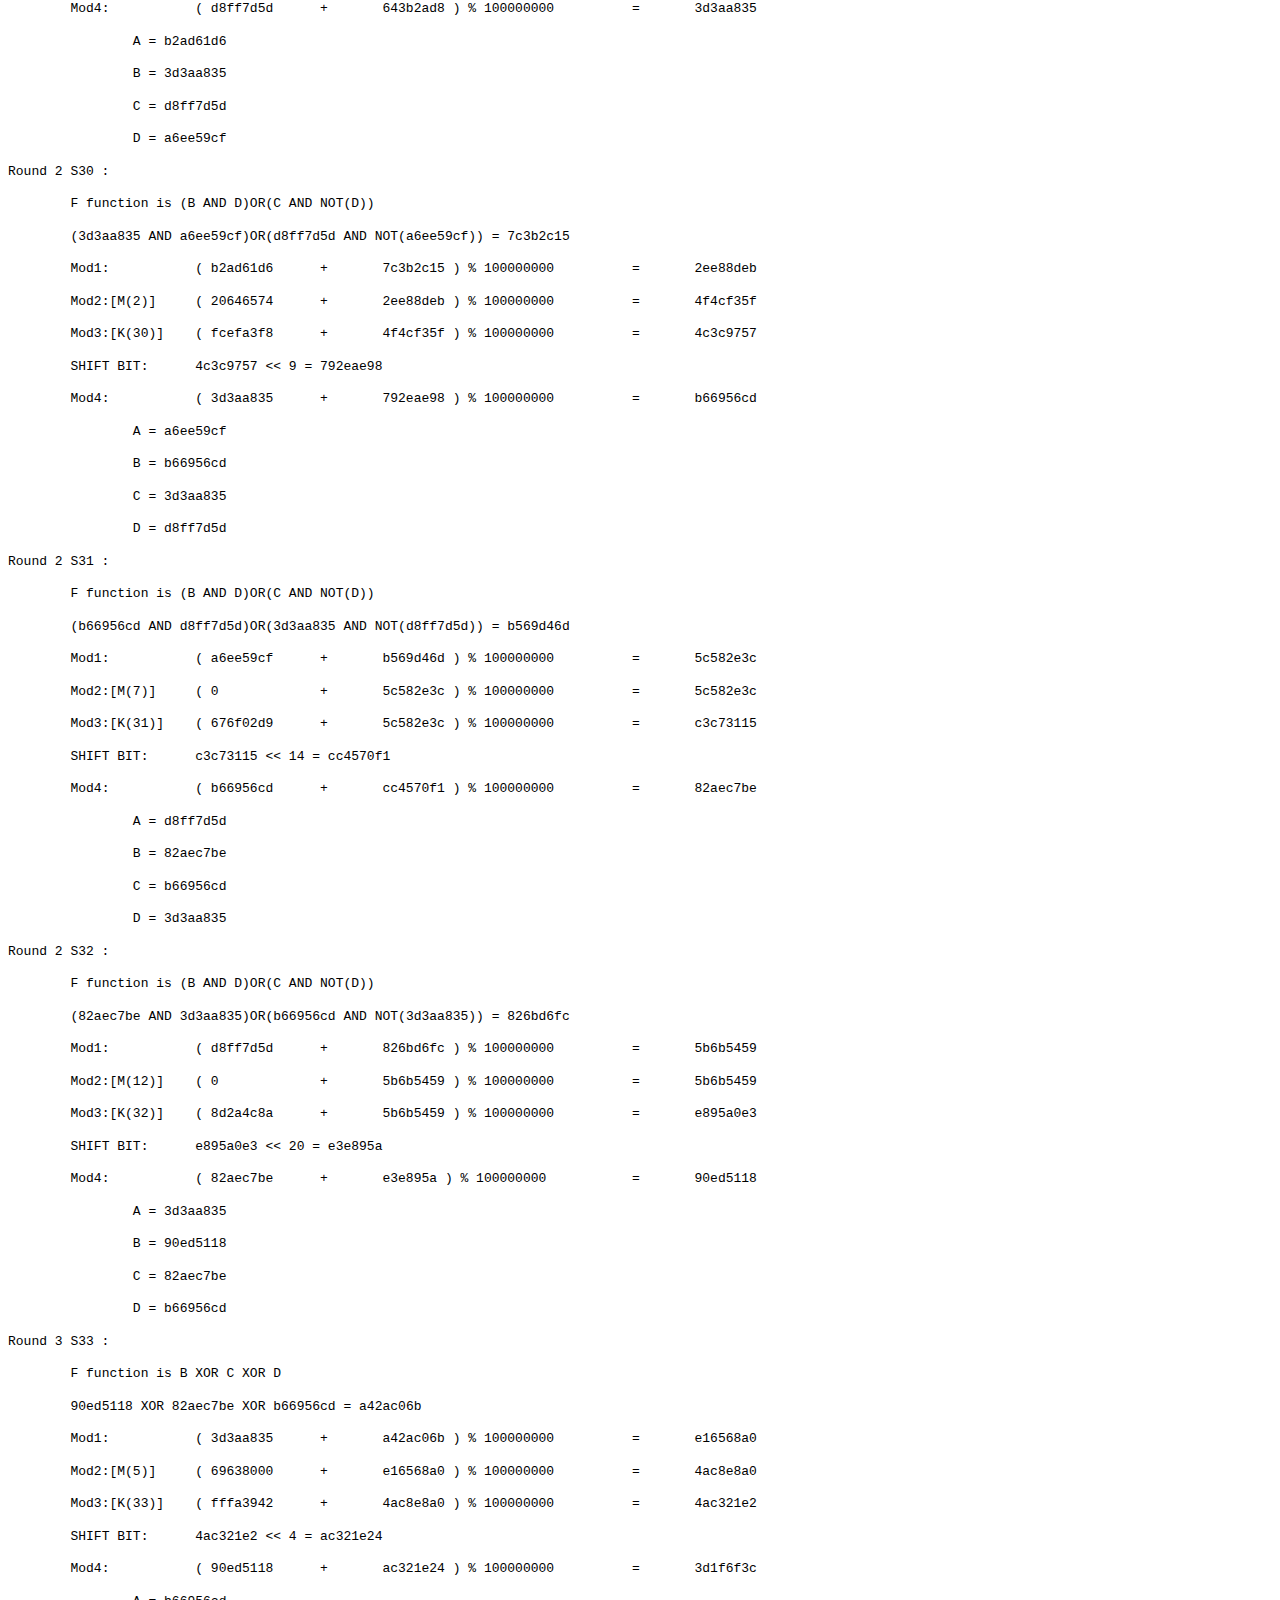
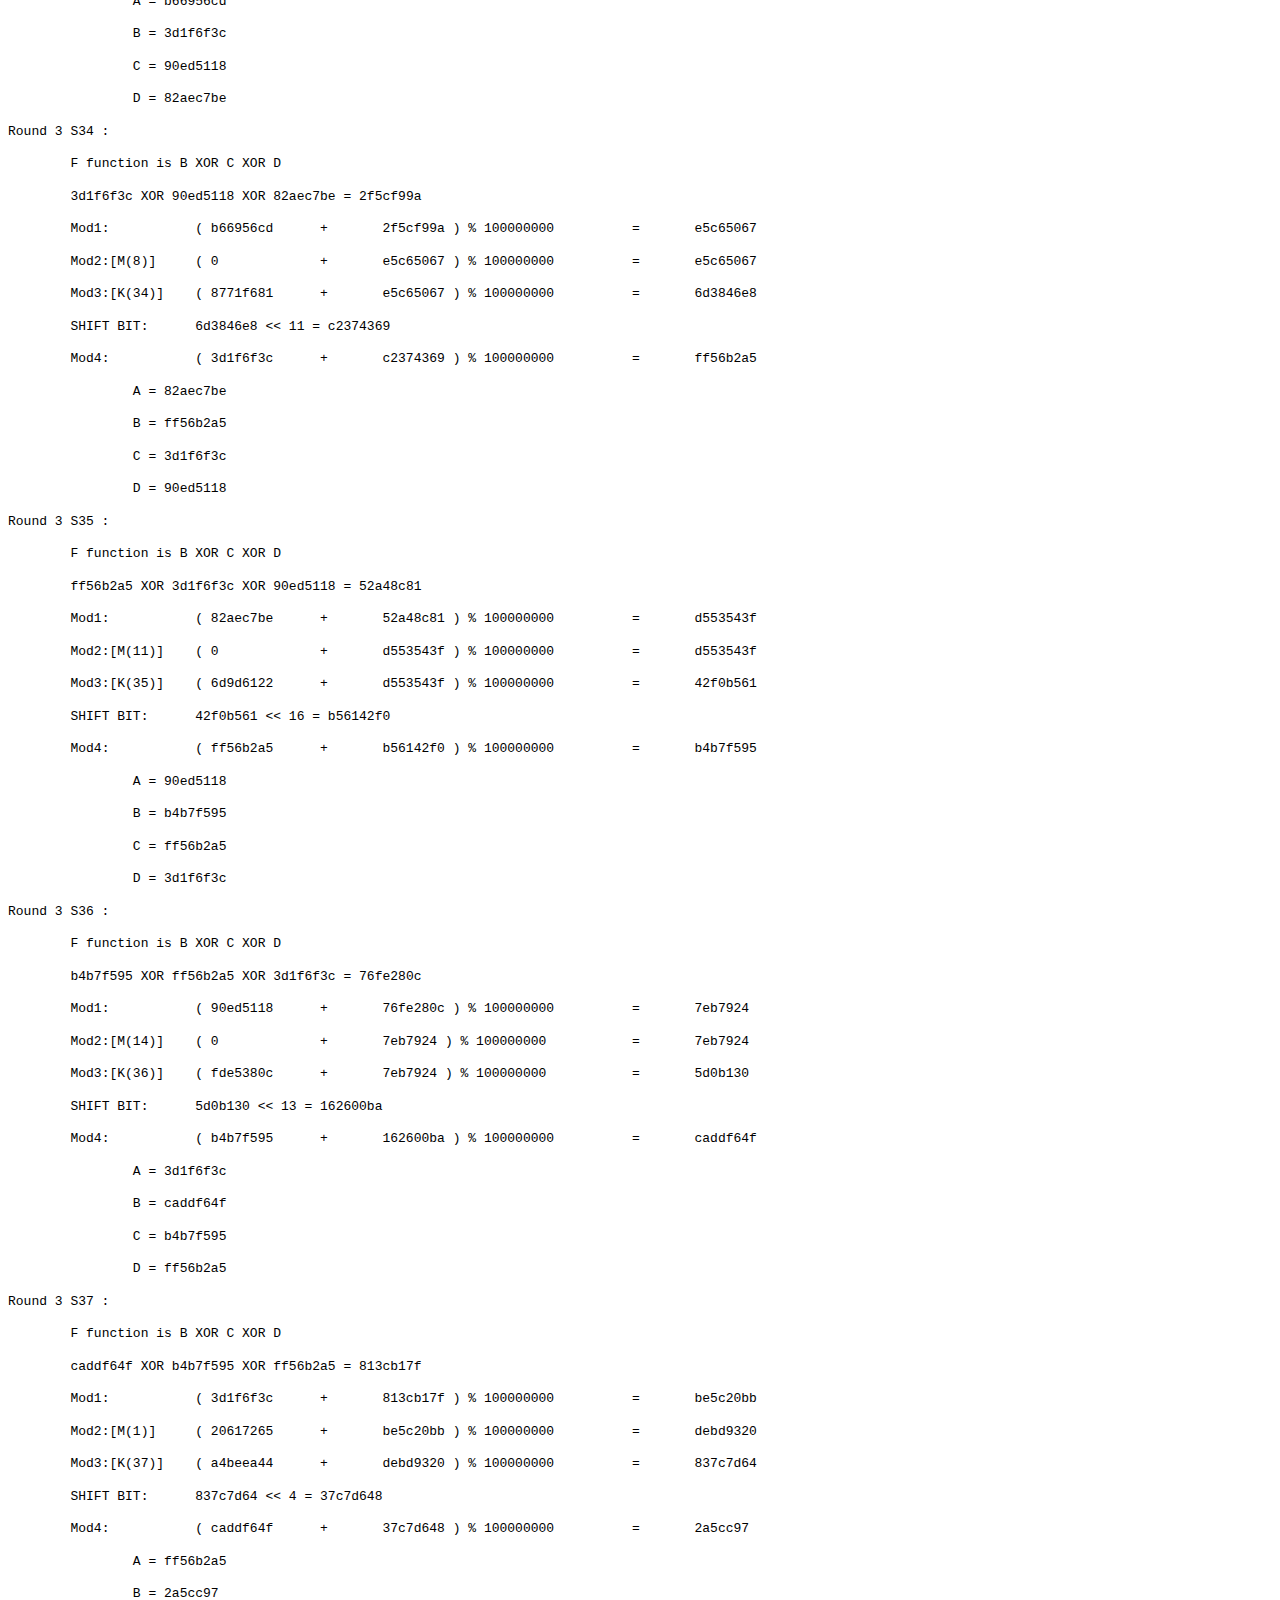
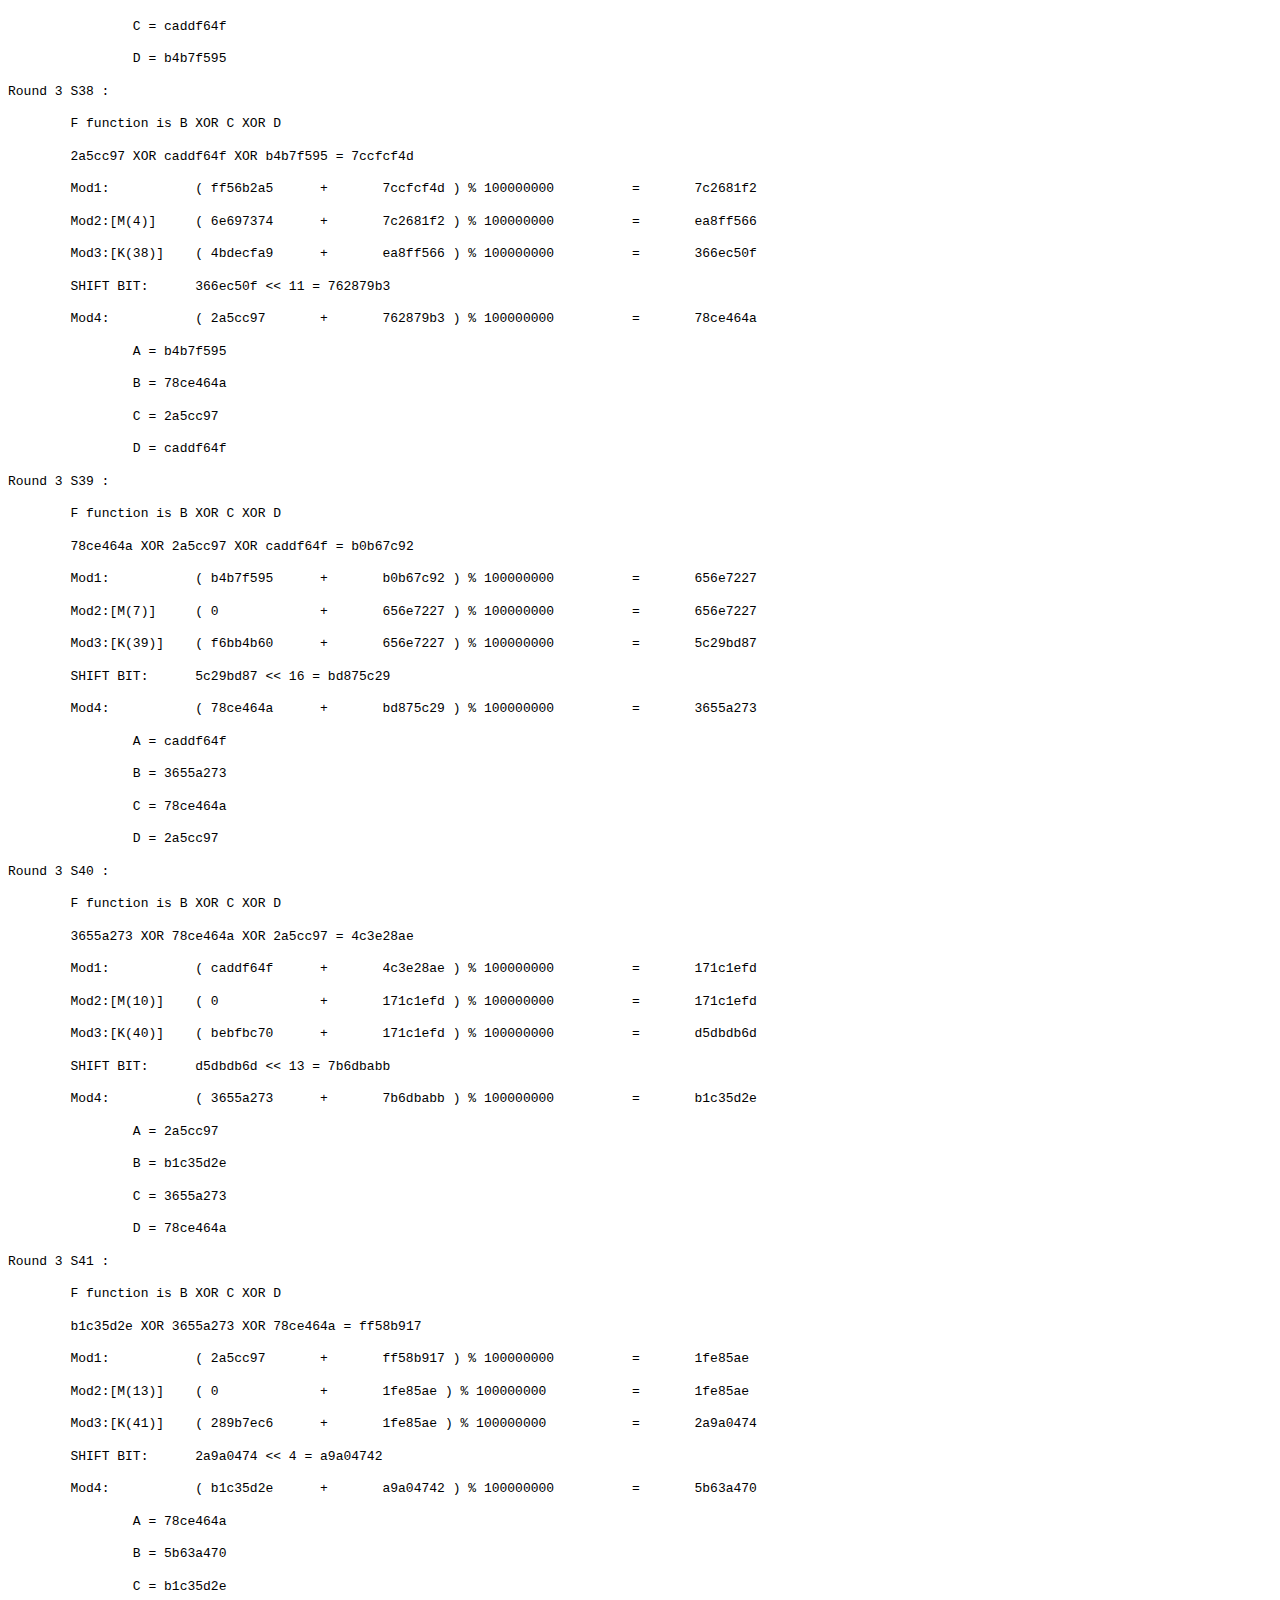
==== commit adb0149d: "fix log" ====
--- a/index.html
+++ b/index.html
@@ -12,7 +12,7 @@
 </body>
 <script>
     var md5 = document.getElementById('md5')
-    var md_5 = md_5('test')
+    var md_5 = md_5('They are deterministic')
     
     var K = md_5.K //ค่า K เป็น array 1 มิติ
     var datablock = md_5.DATA_BLOCK //datablock เป็น array 2 มิติ
@@ -21,6 +21,8 @@
     var result = md_5.RESULT//คำตอบ
     
     md5.innerHTML = operation //เอาวิธีทำไปแสดงใน tag pre
+
+    console.log(result)
     
 </script>
 </html>